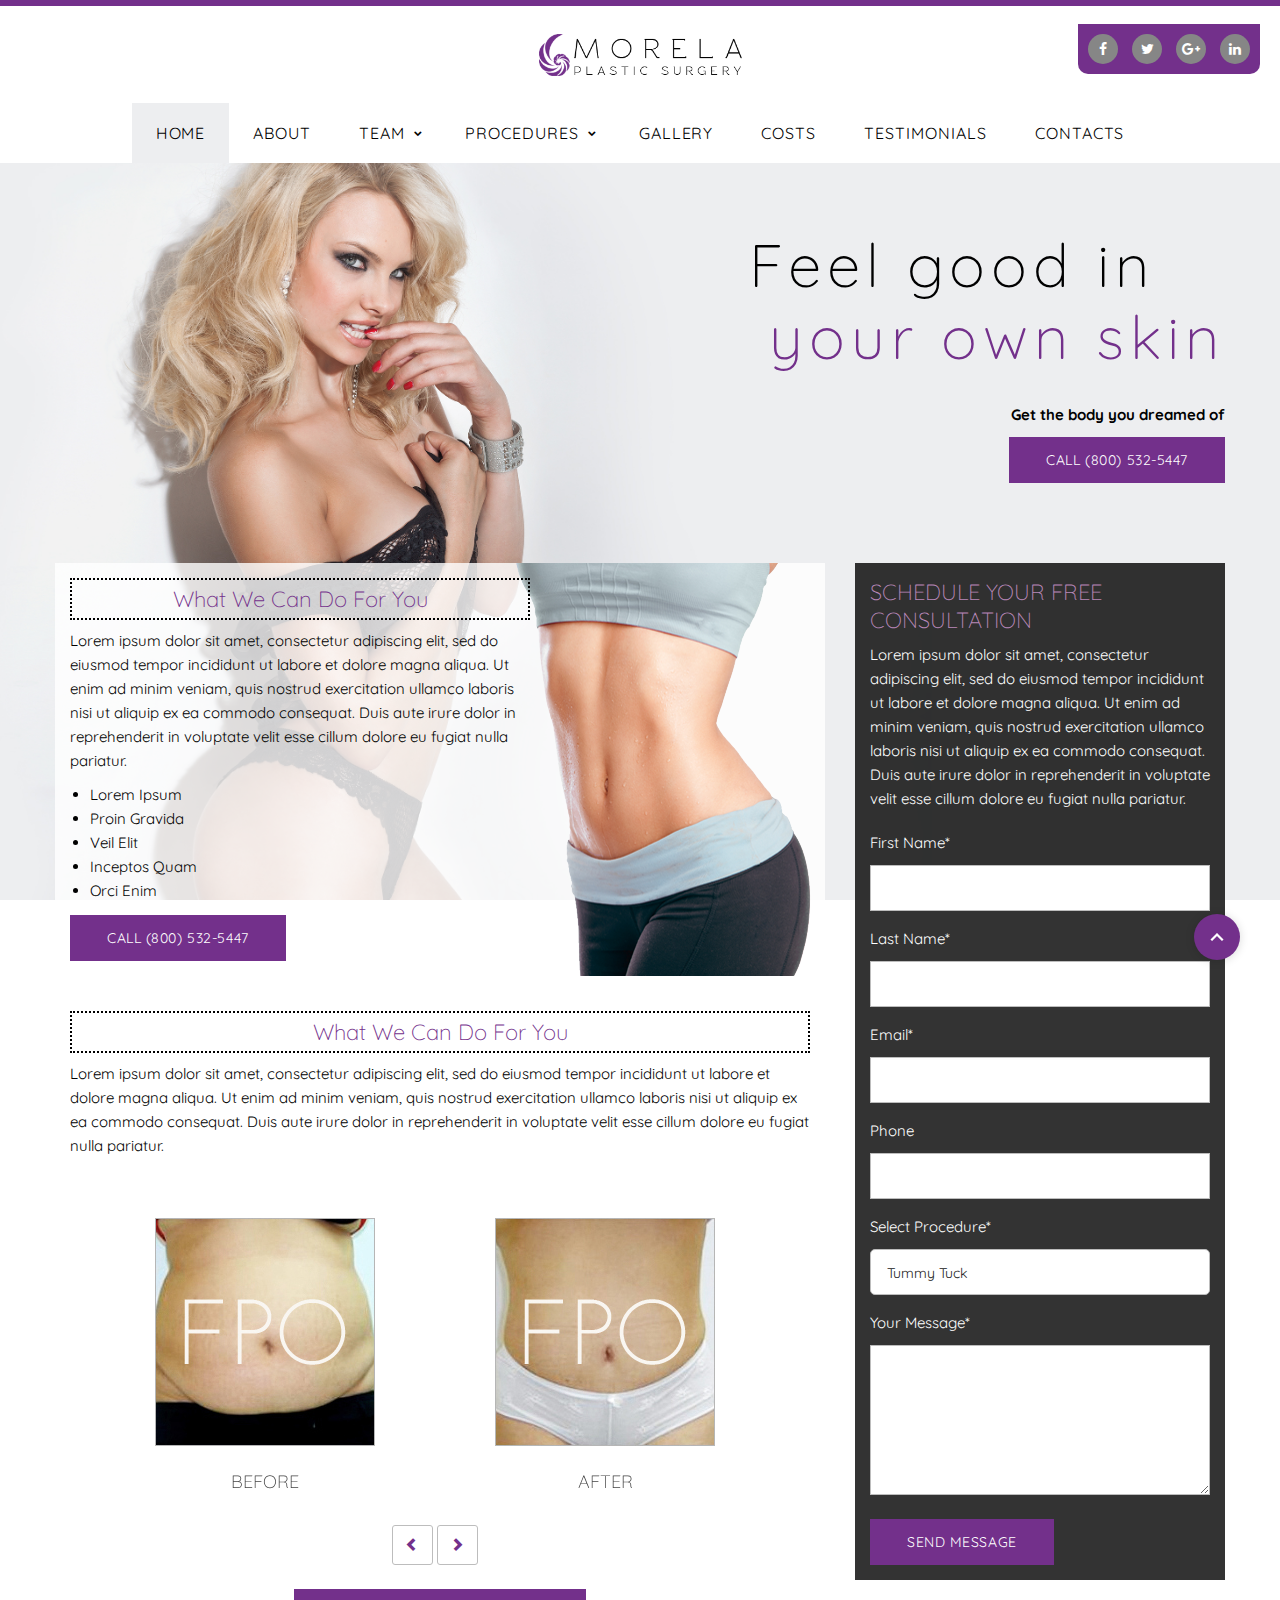
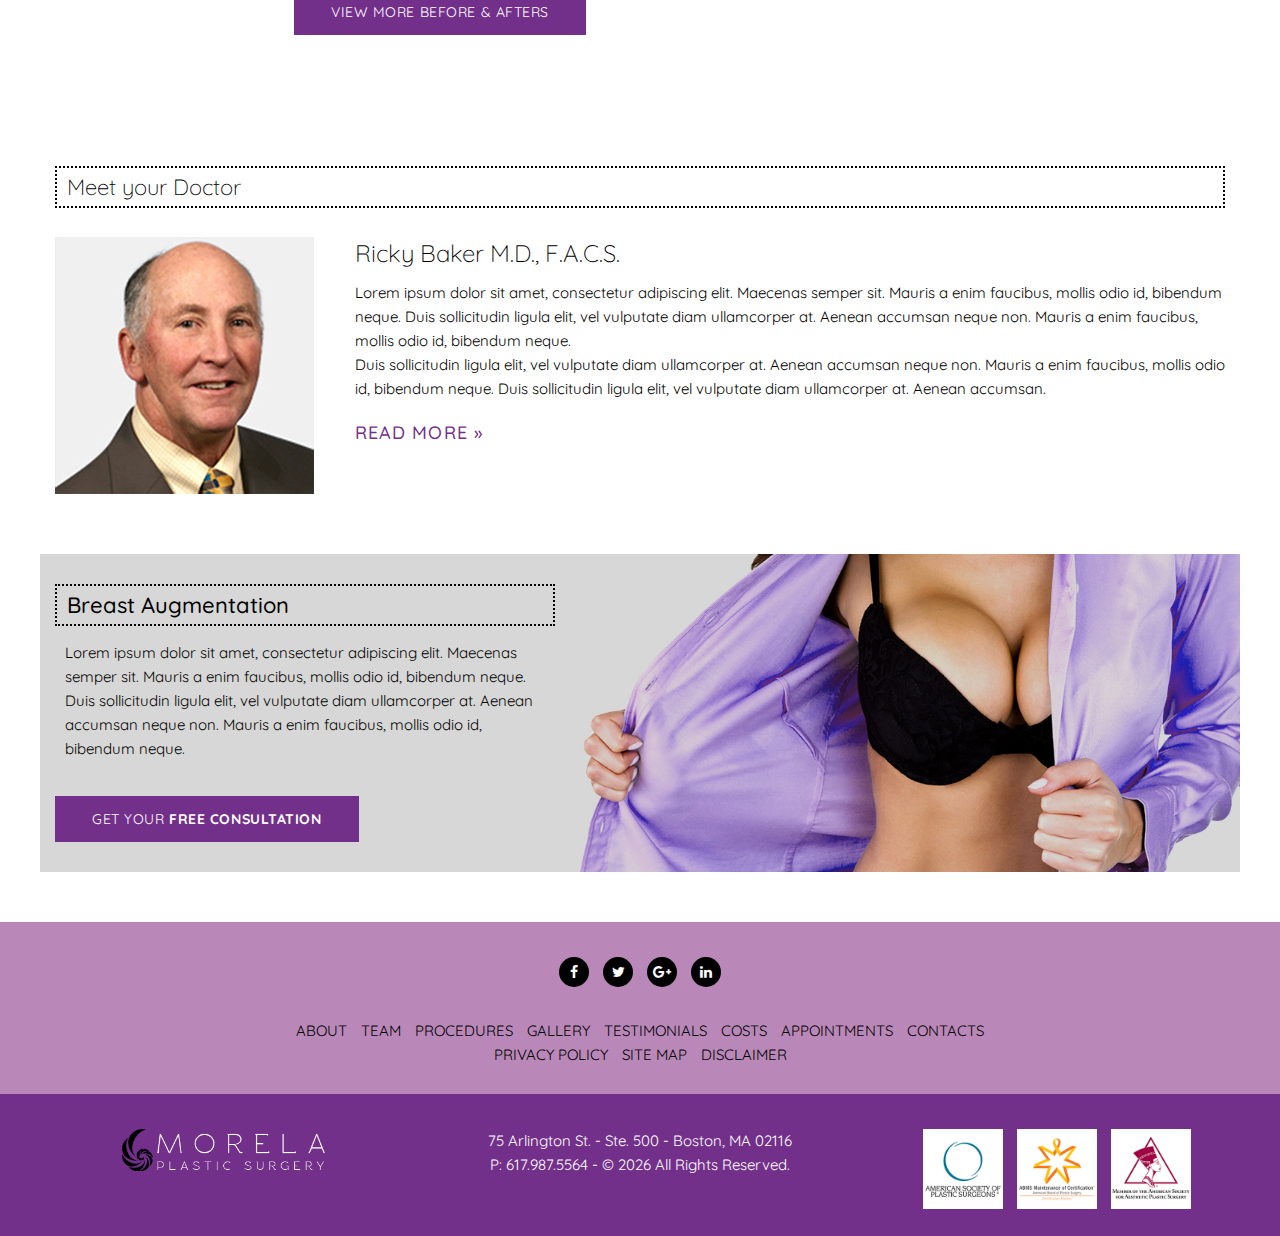
==== index.html @ 4197e2c3 "done and done" ====
<!DOCTYPE html>
<html lang="en" class="wide wow-animation smoothscroll scrollTo">
  <head>
    <!-- Site Title-->
    <title>Morela plastic surgery</title>
    <meta charset="utf-8">
    <meta name="format-detection" content="telephone=no">
    <meta name="viewport" content="width=device-width, height=device-height, initial-scale=1.0, maximum-scale=1.0, user-scalable=0">
    <meta http-equiv="X-UA-Compatible" content="IE=Edge">
    <meta name="keywords" content="Morela design multipurpose template">
    <meta name="date" content="Dec 26">
    <link rel="icon" href="images/favicon.png" type="image/x-icon">
    <!-- Stylesheets-->
    <link href="https://fonts.googleapis.com/css?family=Quicksand:300,400,500" rel="stylesheet">
    <link rel="stylesheet" href="css/style.css">
		<!--[if lt IE 10]>
    <div style="background: #212121; padding: 10px 0; box-shadow: 3px 3px 5px 0 rgba(0,0,0,.3); clear: both; text-align:center; position: relative; z-index:1;"><a href="http://windows.microsoft.com/en-US/internet-explorer/"><img src="images/ie8-panel/warning_bar_0000_us.jpg" border="0" height="42" width="820" alt="You are using an outdated browser. For a faster, safer browsing experience, upgrade for free today."></a></div>
    <script src="js/html5shiv.min.js"></script>
		<![endif]-->
  </head>
  <body>
    <!-- Page-->
    <div class="page text-center">
    <hr class="hrtop">
      <!-- Page Head-->
      <header class="page-head">
        
        <!-- RD Navbar Transparent-->
        <div class="rd-navbar-wrap">
          <nav data-md-device-layout="rd-navbar-fixed" data-lg-device-layout="rd-navbar-static" class="rd-navbar rd-navbar-minimal rd-navbar-light" data-lg-auto-height="true" data-md-layout="rd-navbar-static" data-lg-layout="rd-navbar-static" data-lg-stick-up="true">
            <div class="rd-navbar-inner">
              <div class="rd-navbar-top-panel">
                <!--Navbar Brand-->
                <div class="col-md-12 rd-navbar-brand veil reveal-md-inline-block"><a href="index.html"><img width='203' height='70' class='img-responsive' src='images/logo-dark.png' alt=''/></a></div>
                <div class="cell-md-12 text-md-right purplemediabox">
                  <ul class="list-inline">
                    <li><a href="http://facebook.com" class="icon fa fa-facebook icon-xxs icon-circle icon-gray-light"></a></li>
                    <li><a href="http://twitter.com" class="icon fa fa-twitter icon-xxs icon-circle icon-gray-light"></a></li>
                    <li><a href="http://instagram.com" class="icon fa fa-google-plus icon-xxs icon-circle icon-gray-light"></a></li>
                    <li><a href="http://linkedin.com" class="icon fa fa-linkedin icon-xxs icon-circle icon-gray-light"></a></li>                 
                  </ul>
                </div>
              </div>
              <!-- RD Navbar Panel-->
              <div class="rd-navbar-panel">
                <!-- RD Navbar Toggle-->
                <button data-rd-navbar-toggle=".rd-navbar, .rd-navbar-nav-wrap" class="rd-navbar-toggle"><span></span></button>
                <!--Navbar Brand-->
                <div class="rd-navbar-brand veil-md"><a href="index.html"><img width='203' height='70' class='img-responsive' src='images/logo-dark.png' alt=''/></a></div>
                <button data-rd-navbar-toggle=".rd-navbar, .rd-navbar-top-panel" class="rd-navbar-top-panel-toggle"><span></span></button>
              </div>
              <div class="rd-navbar-menu-wrap">
                <div class="rd-navbar-nav-wrap">
                  <div class="rd-navbar-mobile-scroll">
                    <!--Navbar Brand Mobile-->
                    <div class="rd-navbar-mobile-brand"><a href="index.html"><img width='203' height='70' class='img-responsive' src='images/logo-dark.png' alt=''/></a></div>
                    
                    <!-- RD Navbar Nav-->
                    <ul class="rd-navbar-nav">
                      <li class="active"><a href="index.html"><span>Home</span></a>
                      </li>
                      <li><a href="about.html"><span>About</span></a>
                      </li>
                      <li><a href="our-team.html"><span>Team</span></a>
                      <ul class="rd-navbar-dropdown">
                          <li><a href="team-member.html"><span class="text-middle">Dr John Doe</span></a>
                          </li>
                          <li><a href="team-member.html"><span class="text-middle">Dr Cristina Bozas</span></a>
                          </li>
                          <li><a href="team-member.html"><span class="text-middle">Dr Christian Portland</span></a>
                          </li>
                          <li><a href="team-member.html"><span class="text-middle">Dr Kent</span></a>
                          </li>
                        </ul>
                      </li>
                      <li><a href="services.html"><span>Procedures</span></a>
                      <ul class="rd-navbar-dropdown">
                          <li><a href="procedure.html"><span class="text-middle">Facelift</span></a>
                          </li>
                          <li><a href="procedure.html"><span class="text-middle">Tummy Tuck</span></a>
                          </li>
                          <li><a href="procedure.html"><span class="text-middle">Breast Augmentation</span></a>
                          </li>
                          <li><a href="procedure.html"><span class="text-middle">Liposuction</span></a>
                          </li>
                        </ul>
                      </li>
                      
                      <li><a href="grid-gallery.html"><span>Gallery</span></a>
                      </li>

                      <li><a href="costs.html"><span>Costs</span></a>
                      </li>
              
                      <li><a href="testimonials.html"><span>Testimonials</span></a>
                      </li>
                      
                      <li><a href="contacts.html"><span>Contacts</span></a>
                      </li>
                    </ul>
                  </div>
                </div>
                <!--RD Navbar Search-->
                
              </div>
            </div>
          </nav>
        </div>
      </header>
      
      
      <!-- Page Contents-->
      <main class="page-content">
        <!--Sheldue-->
        <section class="rdparallax">
          <div class="rdparallaxlayer section-66 section-sm-66">
            <div class="shell text-right">
              <div class="range range-xs-center range-md-right">
                <div class="cell-sm-10 cell-md-8 cell-lg-6">
                  <h2><span style="margin-right:70px;">Feel good in</span><br><span style="color:#73308b;"> your own skin</span></h2>
                  <p class="offset-top-30"><b>Get the body you dreamed of</b></p>
                  <div class="offset-top-0"><a href="contacts.html" class="btn btn-ellipse btn-primary">Call (800) 532-5447</a></div>
                </div>
              </div>
              <div class="row offset-top-60">
                  <div class="cell-xs-10 text-md-left offset-top-20 offset-md-top-0 col-md-8">
                    <div class="lighttransparent womanbody offset-top-20">
                        <h5 class="text-primary">What We Can Do For You</h5>
                        <p>Lorem ipsum dolor sit amet, consectetur adipiscing elit, sed do eiusmod tempor incididunt ut labore et dolore magna aliqua. Ut enim ad minim veniam, quis nostrud exercitation ullamco laboris nisi ut aliquip ex ea commodo consequat. Duis aute irure dolor in reprehenderit in voluptate velit esse cillum dolore eu fugiat nulla pariatur. </p>
                        <ul class="bullets">
                          <li>Lorem Ipsum</li>
                          <li>Proin Gravida</li>
                          <li>Veil Elit</li>
                          <li>Inceptos Quam</li>
                          <li>Orci Enim</li>
                        </ul>
                        <div class="offset-top-0"><a href="contacts.html" class="btn btn-ellipse btn-primary">Call (800) 532-5447</a></div>
                    </div>     
                    <div class="lighttransparent offset-top-20">
                      <h5 class="text-primary">What We Can Do For You</h5>
                      <p>Lorem ipsum dolor sit amet, consectetur adipiscing elit, sed do eiusmod tempor incididunt ut labore et dolore magna aliqua. Ut enim ad minim veniam, quis nostrud exercitation ullamco laboris nisi ut aliquip ex ea commodo consequat. Duis aute irure dolor in reprehenderit in voluptate velit esse cillum dolore eu fugiat nulla pariatur. </p>
                      <script>
                      $(document).ready(function() {
                          $('.carousel').carousel({
                            interval: 6000
                          })
                        });
                      </script>
                      <div class="row offset-top-60">
                        <div class="carousel slide" id="myCarousel">
                            <div class="carousel-inner">
                                <div class="item active">
                                  <ul class="thumbnails">
                                    <li class="col-sm-6 thumbnailcol">
                                      <div class="fff">
                                        <div class="thumbnail">
                                          <img src="images/gallery/before.jpg" alt="">
                                        </div>
                                        <div class="caption">
                                          <h4>Before</h4>
                                        </div>
                                      </div>
                                    </li>
                                    <li class="col-sm-6 thumbnailcol">
                                      <div class="fff">
                                        <div class="thumbnail">
                                          <img src="images/gallery/after.jpg" alt="">
                                        </div>
                                        <div class="caption">
                                          <h4>After</h4>
                                        </div>
                                      </div>
                                    </li>
                                  </ul>
                                </div><!-- /Slide1 --> 
                                <div class="item">
                                  <ul class="thumbnails">
                                    <li class="col-sm-6 thumbnailcol">
                                      <div class="fff">
                                        <div class="thumbnail">
                                          <img src="images/gallery/before2.jpg" alt="">
                                        </div>
                                        <div class="caption">
                                          <h4>Before</h4>
                                        </div>
                                      </div>
                                    </li>
                                    <li class="col-sm-6 thumbnailcol">
                                      <div class="fff">
                                        <div class="thumbnail">
                                          <img src="images/gallery/after2.jpg" alt="">
                                        </div>
                                        <div class="caption">
                                          <h4>After</h4>
                                        </div>
                                      </div>
                                    </li>
                                  </ul>
                                </div><!-- /Slide2 --> 
                                <div class="item">
                                  <ul class="thumbnails">
                                    <li class="col-sm-6 thumbnailcol">
                                      <div class="fff">
                                        <div class="thumbnail">
                                          <img src="images/gallery/before3.jpg" alt="">
                                        </div>
                                        <div class="caption">
                                          <h4>Before</h4>
                                        </div>
                                      </div>
                                    </li>
                                    <li class="col-sm-6 thumbnailcol">
                                      <div class="fff">
                                        <div class="thumbnail">
                                          <img src="images/gallery/after3.jpg" alt="">
                                        </div>
                                        <div class="caption">
                                          <h4>After</h4>
                                        </div>
                                      </div>
                                    </li>
                                  </ul>
                                </div><!-- /Slide3 --> 
                            </div>
                            <nav>
                              <ul class="control-box pager">
                                <li><a data-slide="prev" href="#myCarousel"><i class="glyphicon glyphicon-chevron-left"></i></a></li>
                                <li><a data-slide="next" href="#myCarousel"><i class="glyphicon glyphicon-chevron-right"></i></a></li>
                              </ul>
                            </nav>
                         <!-- /.control-box -->                          
                          </div><!-- /#myCarousel -->
                        </div>
                      <div class="offset-top-0 slideshowbtn"><a href="contacts.html" class="btn btn-ellipse btn-primary">View More Before & Afters</a></div>
                    </div>
                  </div>
                  <div class="cell-xs-10 cell-md-4 col-md-4">
                    <div class="darktransparent offset-top-20">
                      <h5>Schedule your Free Consultation</h5>
                      <p>Lorem ipsum dolor sit amet, consectetur adipiscing elit, sed do eiusmod tempor incididunt ut labore et dolore magna aliqua. Ut enim ad minim veniam, quis nostrud exercitation ullamco laboris nisi ut aliquip ex ea commodo consequat. Duis aute irure dolor in reprehenderit in voluptate velit esse cillum dolore eu fugiat nulla pariatur. </p>
                      <form data-form-output="form-output-global" data-form-type="contact" method="post" action="bat/rd-mailform.php" novalidate class="rd-mailform text-left">
                        <div class="form-group form-group-label-outside offset-top-20">
                          <p>First Name*</p>    
                          <input id="contacts-first-name" type="text" name="first-name" data-constraints="@Required" class="form-control form-control-last-child"><span class="form-validation"></span>
                        </div>
                        <div class="form-group form-group-label-outside">
                          <p>Last Name*</p>      
                          <input id="contacts-last-name" type="text" name="email" data-constraints="@Required" class="form-control form-control-last-child"><span class="form-validation"></span>
                        </div>
                        <div class="form-group form-group-label-outside">
                          <p>Email*</p>     
                          <input id="contacts-email" type="email" name="last-name" data-constraints="@Email @Required" class="form-control form-control-last-child"><span class="form-validation"></span>
                        </div>
                        <div class="form-group form-group-label-outside">
                          <p>Phone</p>      
                          <input id="contacts-phone" type="text" name="last-name" data-constraints="@IsNumeric" class="form-control form-control-last-child"><span class="form-validation"></span>
                        </div>
                        <div class="form-group form-group-label-outside">
                          <p>Select Procedure*</p>  
                          <select class="form-control" id="sel1">
                            <option>Tummy Tuck</option>
                            <option>Liposuction</option>
                            <option>Breast Augmentation</option>
                            <option>Rhinoplasty</option>
                          </select>
                        </div> 
                        <div class="form-group form-group-label-outside">
                          <p>Your Message*</p>  
                          <textarea id="contacts-message" name="message" data-constraints="@Required" style="max-height: 150px;" class="form-control form-control-last-child"></textarea><span class="form-validation"></span>
                        </div>
                        <div class="offset-top-18 offset-sm-top-24 text-center text-sm-left">
                          <button type="submit" style="min-width: 130px;" class="btn btn-ellipse btn-primary">send message</button>
                        </div>
                      </form>
                    </div>
                  </div>
              </div>
            </div>
          </div>
        </section>
        <!--What makes us different-->
        <section class="section-50">
          <div class="shell">
            <div class="offset-top-0 text-left">
              <h5>Meet your Doctor</h5>
              <div class="row">
                <div class="col-md-3">
                  <img src="images/gallery/doctor.jpg" class="unit-left offset-top-20">
                </div>
                <div class="col-md-9 offset-top-20">
                  <h4>Ricky Baker M.D., F.A.C.S.</h4>
                  <p>Lorem ipsum dolor sit amet, consectetur adipiscing elit. Maecenas semper sit. Mauris a enim faucibus, mollis odio id, bibendum neque. Duis sollicitudin ligula elit, vel vulputate diam ullamcorper at. Aenean accumsan neque non. Mauris a enim faucibus, mollis odio id, bibendum neque.<br>
Duis sollicitudin ligula elit, vel vulputate diam ullamcorper at. Aenean accumsan neque non. Mauris a enim faucibus, mollis odio id, bibendum neque. Duis sollicitudin ligula elit, vel vulputate diam ullamcorper at. Aenean accumsan.</p>
                  <div class="offset-top-20">
                    <h6><a href="">Read More »</a></h6>
                  </div>
                </div>
                <div class="col-md-12 offset-top-60 shell advert" style="background-image: url(images/backgrounds/implants.jpg);">
                   <h5 style="font-weight:500;">Breast Augmentation</h5>
                   <p class="offset-top-10">Lorem ipsum dolor sit amet, consectetur adipiscing elit. Maecenas semper sit. Mauris a enim faucibus, mollis odio id, bibendum neque. Duis sollicitudin ligula elit, vel vulputate diam ullamcorper at. Aenean accumsan neque non. Mauris a enim faucibus, mollis odio id, bibendum neque.</p>
                   <div class="offset-top-30"><a href="contacts.html" class="btn btn-ellipse btn-primary">Get your <strong>free consultation</strong></a></div>
                </div>
              </div>
            </div>
          </div>
        </section>
      </main>
      <!-- Page Footer-->
      <!-- Default footer-->
      <footer class="section-relative page-footer bg-white context-light">
        <div>
          <div class="pinkfooter">
            <div class="col-md-12 text-md-center offset-top-20">
              <ul class="list-inline">
                <li><a href="http://facebook.com" class="icon fa fa-facebook icon-xxs icon-circle icon-darker"></a></li>
                <li><a href="http://twitter.com" class="icon fa fa-twitter icon-xxs icon-circle icon-darker"></a></li>
                <li><a href="http://instagram.com" class="icon fa fa-google-plus icon-xxs icon-circle icon-darker"></a></li>
                <li><a href="http://linkedin.com" class="icon fa fa-linkedin icon-xxs icon-circle icon-darker"></a></li>                 
              </ul>
            </div>
            <div class="col-md-12 text-md-center offset-top-20">
              <ul class="list-inline footer-link">
                <li><a href="about.html">About</a>
                </li>
                <li><a href="our-team.html">Team</a>
                </li>
                <li><a href="services.html">Procedures</a>
                </li>
                <li><a href="grid-gallery.html">Gallery</a>
                </li>
                <li><a href="testimonials.html">Testimonials</a>
                </li>
                <li><a href="costs.html">Costs</a>
                </li>
                <li><a href="appointments.html">Appointments</a>
                </li>      
                <li><a href="contacts.html">Contacts</a>
                </li>
                <li><a href="privacy.html">Privacy Policy</a>
                </li>
                <li><a href="sitemap.html">Site Map</a>
                </li>
                <li><a href="disclaimer.html">Disclaimer</a>
                </li>
              </ul>
            </div>
          </div>
          <div class="purplefooter">
            <div class="col-md-4 text-md-center offset-top-20">
              <a href="index.html"><img width='203' height='70' class='img-responsive' src='images/logo.png' alt=''/></a>
            </div>
            <div class="col-md-4 text-md-center offset-top-20">
              <p class="text-white">75 Arlington St. - Ste. 500 - Boston, MA 02116<br><a class="text-white" href="tel:555-555-1212">P: 617.987.5564</a> - &copy; <span id="copyright-year"></span> All Rights Reserved.</p>
            </div>
            <div class="col-md-4 text-md-center offset-top-20">
              <ul class="list-inline">
                <li><img class='img-responsive association' src='images/association1.jpg' alt=''/></li>
                <li><img class='img-responsive association' src='images/association2.jpg' alt=''/></li>
                <li><img class='img-responsive association' src='images/association3.jpg' alt=''/></li>                 
              </ul>
            </div>
          </div>  
        </div>
      </footer>
      
    </div>
    <!-- Global Mailform Output-->
    <div id="form-output-global" class="snackbars"></div>
    <!-- PhotoSwipe Gallery-->
    <div tabindex="-1" role="dialog" aria-hidden="true" class="pswp">
      <div class="pswp__bg"></div>
      <div class="pswp__scroll-wrap">
        <div class="pswp__container">
          <div class="pswp__item"></div>
          <div class="pswp__item"></div>
          <div class="pswp__item"></div>
        </div>
        <div class="pswp__ui pswp__ui--hidden">
          <div class="pswp__top-bar">
            <div class="pswp__counter"></div>
            <button title="Close (Esc)" class="pswp__button pswp__button--close"></button>
            <button title="Share" class="pswp__button pswp__button--share"></button>
            <button title="Toggle fullscreen" class="pswp__button pswp__button--fs"></button>
            <button title="Zoom in/out" class="pswp__button pswp__button--zoom"></button>
            <div class="pswp__preloader">
              <div class="pswp__preloader__icn">
                <div class="pswp__preloader__cut">
                  <div class="pswp__preloader__donut"></div>
                </div>
              </div>
            </div>
          </div>
          <div class="pswp__share-modal pswp__share-modal--hidden pswp__single-tap">
            <div class="pswp__share-tooltip"></div>
          </div>
          <button title="Previous (arrow left)" class="pswp__button pswp__button--arrow--left"></button>
          <button title="Next (arrow right)" class="pswp__button pswp__button--arrow--right"></button>
          <div class="pswp__caption">
            <div class="pswp__caption__center"></div>
          </div>
        </div>
      </div>
    </div>
    <!-- Java script-->
    <script src="js/core.min.js"></script>
    <script src="js/script.js"></script>
  </body>
</html>
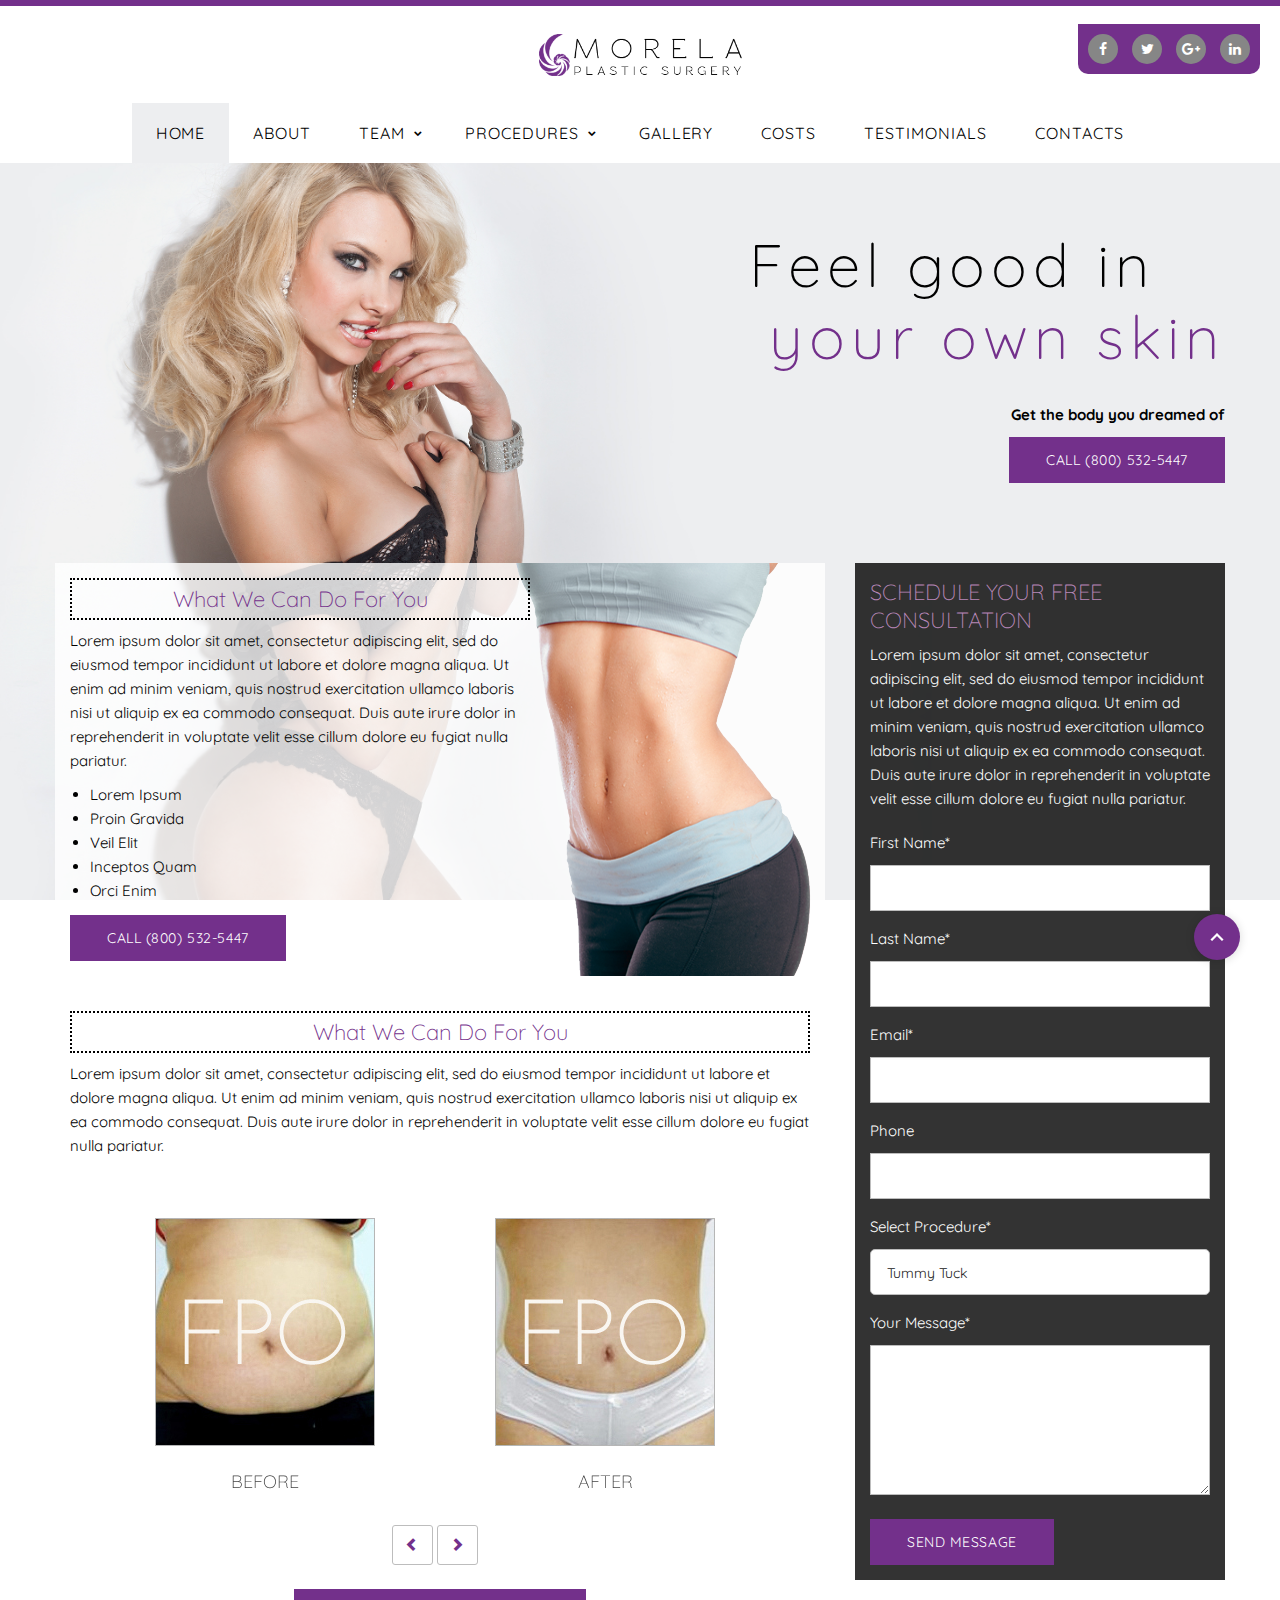
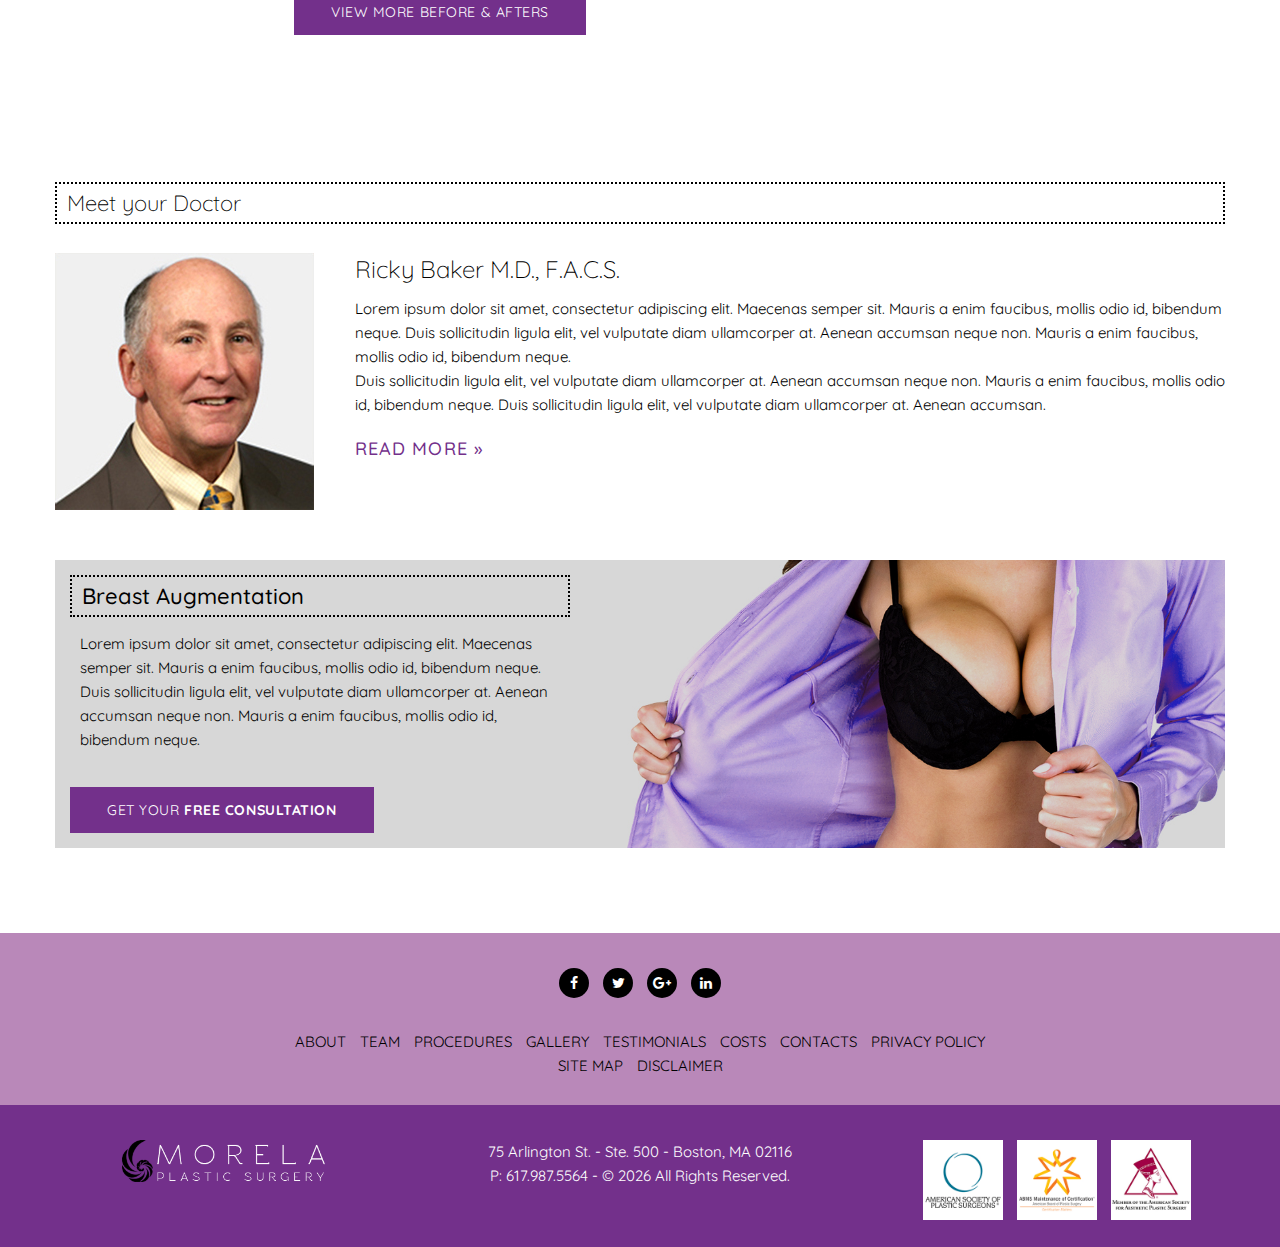
==== commit cfa8f34d: "saving before trying some new profile boxes" ====
--- a/index.html
+++ b/index.html
@@ -36,7 +36,7 @@
                   <ul class="list-inline">
                     <li><a href="http://facebook.com" class="icon fa fa-facebook icon-xxs icon-circle icon-gray-light"></a></li>
                     <li><a href="http://twitter.com" class="icon fa fa-twitter icon-xxs icon-circle icon-gray-light"></a></li>
-                    <li><a href="http://instagram.com" class="icon fa fa-google-plus icon-xxs icon-circle icon-gray-light"></a></li>
+                    <li><a href="http://plus.google.com" class="icon fa fa-google-plus icon-xxs icon-circle icon-gray-light"></a></li>
                     <li><a href="http://linkedin.com" class="icon fa fa-linkedin icon-xxs icon-circle icon-gray-light"></a></li>                 
                   </ul>
                 </div>
@@ -279,7 +279,7 @@
           </div>
         </section>
         <!--What makes us different-->
-        <section class="section-50">
+        <section class="section-66 section-bottom-85">
           <div class="shell">
             <div class="offset-top-0 text-left">
               <h5>Meet your Doctor</h5>
@@ -295,10 +295,12 @@
                     <h6><a href="">Read More »</a></h6>
                   </div>
                 </div>
-                <div class="col-md-12 offset-top-60 shell advert" style="background-image: url(images/backgrounds/implants.jpg);">
-                   <h5 style="font-weight:500;">Breast Augmentation</h5>
-                   <p class="offset-top-10">Lorem ipsum dolor sit amet, consectetur adipiscing elit. Maecenas semper sit. Mauris a enim faucibus, mollis odio id, bibendum neque. Duis sollicitudin ligula elit, vel vulputate diam ullamcorper at. Aenean accumsan neque non. Mauris a enim faucibus, mollis odio id, bibendum neque.</p>
-                   <div class="offset-top-30"><a href="contacts.html" class="btn btn-ellipse btn-primary">Get your <strong>free consultation</strong></a></div>
+                <div class="col-md-12 offset-top-50">
+                  <div class="shell advert" style="background-image: url(images/backgrounds/implants.jpg);">
+                     <h5 style="font-weight:500;">Breast Augmentation</h5>
+                     <p class="offset-top-10">Lorem ipsum dolor sit amet, consectetur adipiscing elit. Maecenas semper sit. Mauris a enim faucibus, mollis odio id, bibendum neque. Duis sollicitudin ligula elit, vel vulputate diam ullamcorper at. Aenean accumsan neque non. Mauris a enim faucibus, mollis odio id, bibendum neque.</p>
+                     <div class="offset-top-30"><a href="contacts.html" class="btn btn-ellipse btn-primary">Get your <strong>free consultation</strong></a></div>
+                  </div>
                 </div>
               </div>
             </div>
@@ -314,7 +316,7 @@
               <ul class="list-inline">
                 <li><a href="http://facebook.com" class="icon fa fa-facebook icon-xxs icon-circle icon-darker"></a></li>
                 <li><a href="http://twitter.com" class="icon fa fa-twitter icon-xxs icon-circle icon-darker"></a></li>
-                <li><a href="http://instagram.com" class="icon fa fa-google-plus icon-xxs icon-circle icon-darker"></a></li>
+                <li><a href="http://plus.google.com" class="icon fa fa-google-plus icon-xxs icon-circle icon-darker"></a></li>
                 <li><a href="http://linkedin.com" class="icon fa fa-linkedin icon-xxs icon-circle icon-darker"></a></li>                 
               </ul>
             </div>
@@ -331,8 +333,6 @@
                 <li><a href="testimonials.html">Testimonials</a>
                 </li>
                 <li><a href="costs.html">Costs</a>
-                </li>
-                <li><a href="appointments.html">Appointments</a>
                 </li>      
                 <li><a href="contacts.html">Contacts</a>
                 </li>
--- a/css/style.css
+++ b/css/style.css
@@ -2483,7 +2483,7 @@
     background-repeat: no-repeat;
     background-position:right;
     margin: 0 15px;
-    padding: 30px;
+    padding: 15px 30px;
 }
 .advert h5, .advert p{
   max-width: 500px;
@@ -4299,7 +4299,6 @@
     margin-left: 100%;
   }
 }
-
 /** 1.10 Component animations */
 .fade {
   opacity: 0;
@@ -24638,10 +24637,6 @@
   .thumbnail-janes:hover {
     box-shadow: 0 2px 13px 0 rgba(0, 0, 0, 0.15);
   }
-  .thumbnail-janes:hover img {
-    -webkit-transform: translateX(25%);
-    transform: translateX(25%);
-  }
 }
 
 @media (min-width: 1800px) {
@@ -29641,7 +29636,9 @@
 html .page .offset-top-130 {
   margin-top: 130px;
 }
-
+html .page .offset-top-mobile-20 {
+  margin-top: 20px;
+}
 @media (min-width: 480px) {
   html .page .offset-xs-top-0 {
     margin-top: 0;
@@ -29828,6 +29825,9 @@
   }
   html .page .offset-md-top-130 {
     margin-top: 130px;
+  }
+  html .page .offset-top-mobile-20 {
+  margin-top: 0px;
   }
 }
 
@@ -33006,6 +33006,16 @@
 
 .box-member img {
   display: inline-block;
+}
+.biolist{
+  padding-left: 0;
+  color:#fff;
+}
+.biolist-main{
+  padding-left: 0;
+}
+.biolist-main li {
+  margin: 15px 0;
 }
 
 @media (min-width: 1200px) {
@@ -35434,6 +35444,114 @@
 .rd-navbar-sidebar-fixed .rd-navbar-nav {
   text-align: left;
 }
+.certifications{
+  max-width: 500px;
+  margin:0 auto;
+}
+.certification{
+  padding:15px;
+}
+
+
+/* profile box */
+
+.iamgurdeep-pic {
+    position: relative;
+}
+.username {
+    bottom: 0;
+    color: #ffffff;
+    padding: 30px 15px 4px;
+    position: absolute;
+    width: 100%;
+    text-shadow: 1px 1px 2px #000000;
+    
+background: -moz-linear-gradient(top, rgba(0,0,0,0) 0%, #2d2c41 100%); /* FF3.6-15 */
+background: -webkit-linear-gradient(top, rgba(0,0,0,0) 0%, #2d2c41 100%); /* Chrome10-25,Safari5.1-6 */
+background: linear-gradient(to bottom, rgba(0,0,0,0) 0%, #2d2c41 100%); /* W3C, IE10+, FF16+, Chrome26+, Opera12+, Safari7+ */
+filter: progid:DXImageTransform.Microsoft.gradient( startColorstr='#00000000', endColorstr='#a64d4d4d',GradientType=0 ); /* IE6-9 */
+}
+.iamgurdeeposahan {
+    border-radius: 4px 4px 0 0;
+}
+.username > h2 {
+    font-family: oswald;
+    font-size: 27px;
+    font-weight: lighter;
+    margin: 31px 0 4px;
+    position: relative;
+    text-shadow: 1px 1px 2px #000000;
+    text-transform: uppercase;
+}
+.username > h2 small {
+    color: #ffffff;
+    font-family: open sans;
+    font-size: 13px;
+    font-weight: 400;
+    position: relative;
+}
+.username .fa{
+    color: #ffffff;
+    font-size: 14px;
+    margin: 0 0 0 4px;
+    position: static;
+}
+.edit-pic a {
+    background: rgba(0, 0, 0, 0) none repeat scroll 0 0;
+    border: 1px solid #ffffff;
+    border-radius: 50%;
+    color: #ffffff;
+    font-size: 21px;
+    height: 39px;
+    line-height: 38px;
+    margin: 8px;
+    text-align: center;
+    width: 39px;
+    -webkit-transition: all 0.4s ease;
+    -o-transition: all 0.4s ease;
+  transition: all 0.4s ease;
+    text-decoration: none !important;
+     display: list-item;
+     background-color: rgba(255, 255, 255, 0.1)
+}
+.edit-pic a:hover {
+   font-size: 17px;
+   opacity: 0.9;
+  }
+.edit-pic a:focus {
+   background:#b63b4d;
+    color: #fff;
+    border: 1px solid #b63b4d;
+}
+a:focus {
+    outline: none;
+    outline-offset: 0px;
+}
+.edit-pic {
+    position: absolute;
+    right: 0;
+    top: 0;
+    opacity: 0;
+    -webkit-transition: all 0.4s ease;
+    -o-transition: all 0.4s ease;
+    transition: all 0.4s ease;
+}
+.tags {
+    background: rgba(255, 255, 255, 0.1) none repeat scroll 0 0;
+    border: 1px solid rgba(255, 255, 255, 0.1);
+    border-radius: 2px;
+    display: inline-block;
+    font-size: 13px;
+    margin: 4px 0 0;
+    padding: 2px 5px;
+     -webkit-transition: all 0.4s ease;
+    -o-transition: all 0.4s ease;
+    transition: all 0.4s ease;
+}
+
+
+
+
 
 @media (min-width: 1200px) {
   .rd-navbar-sidebar-fixed .rd-navbar-nav-wrap {
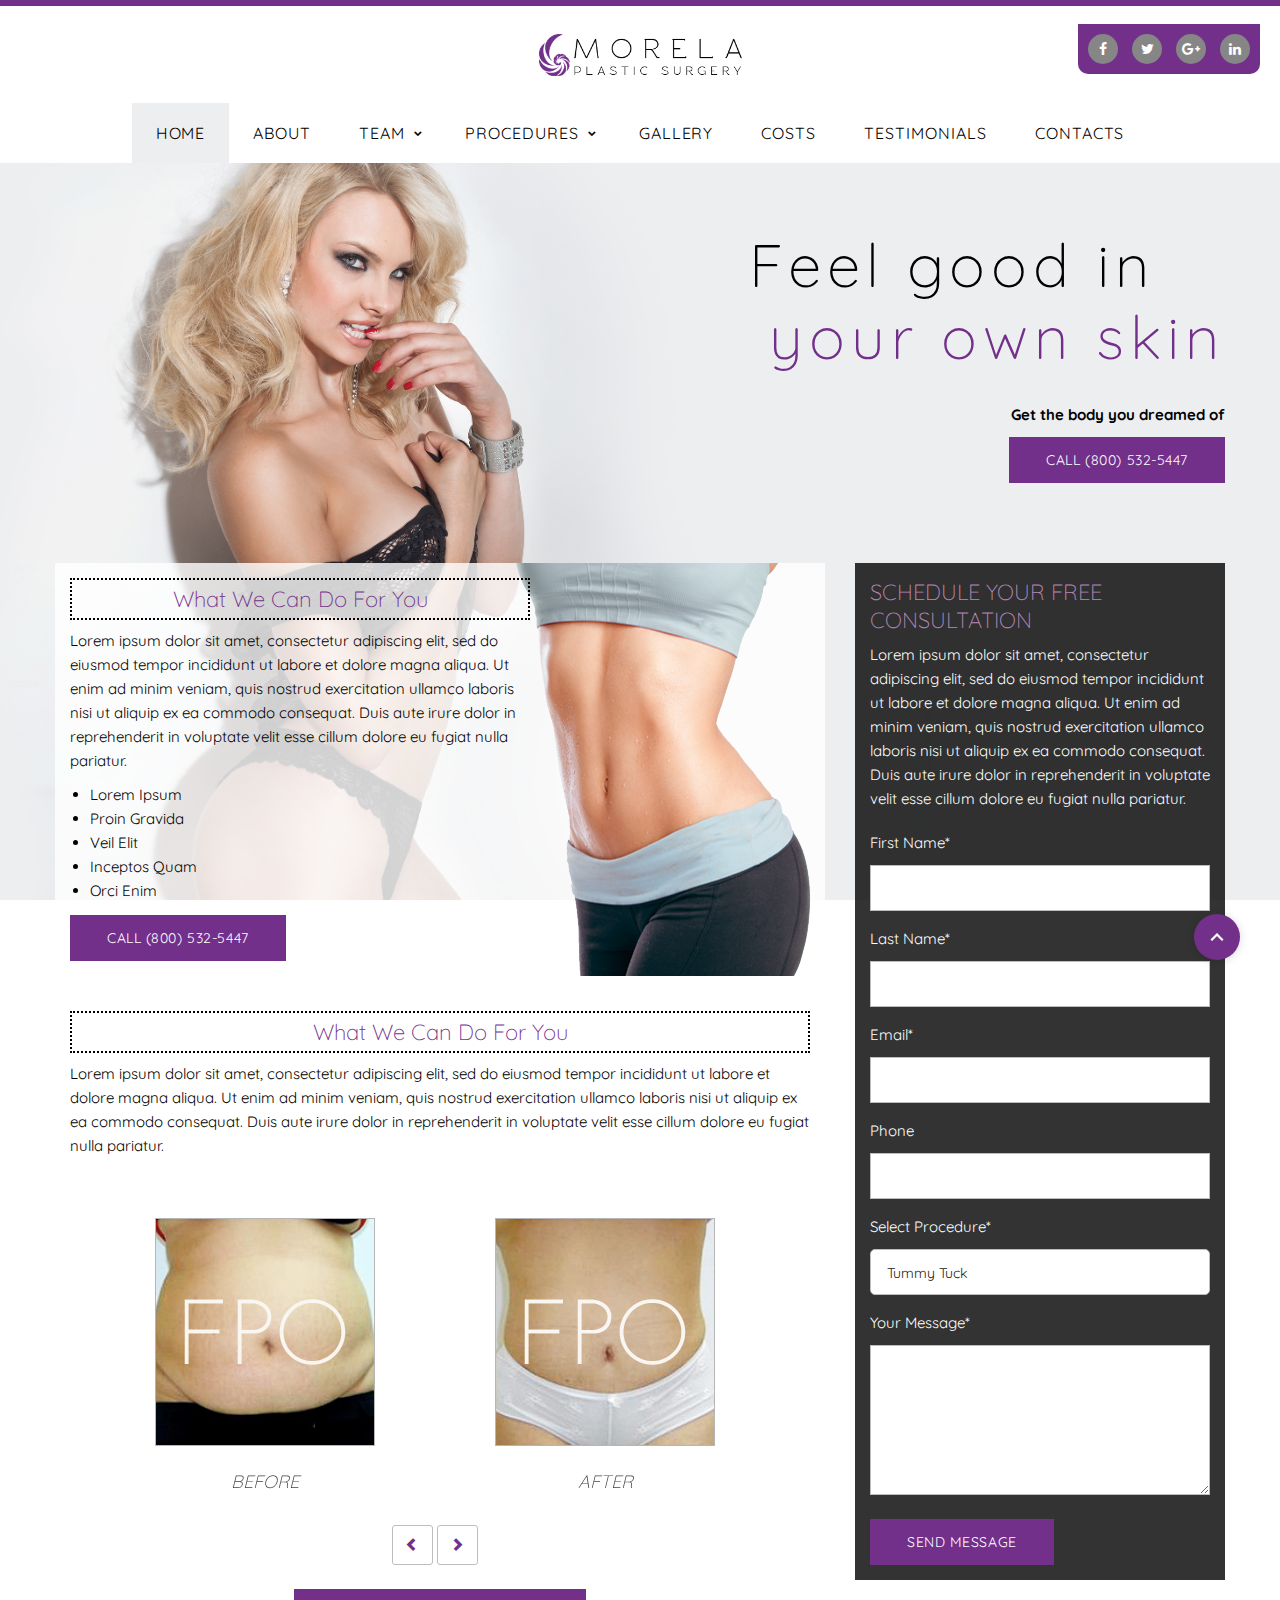
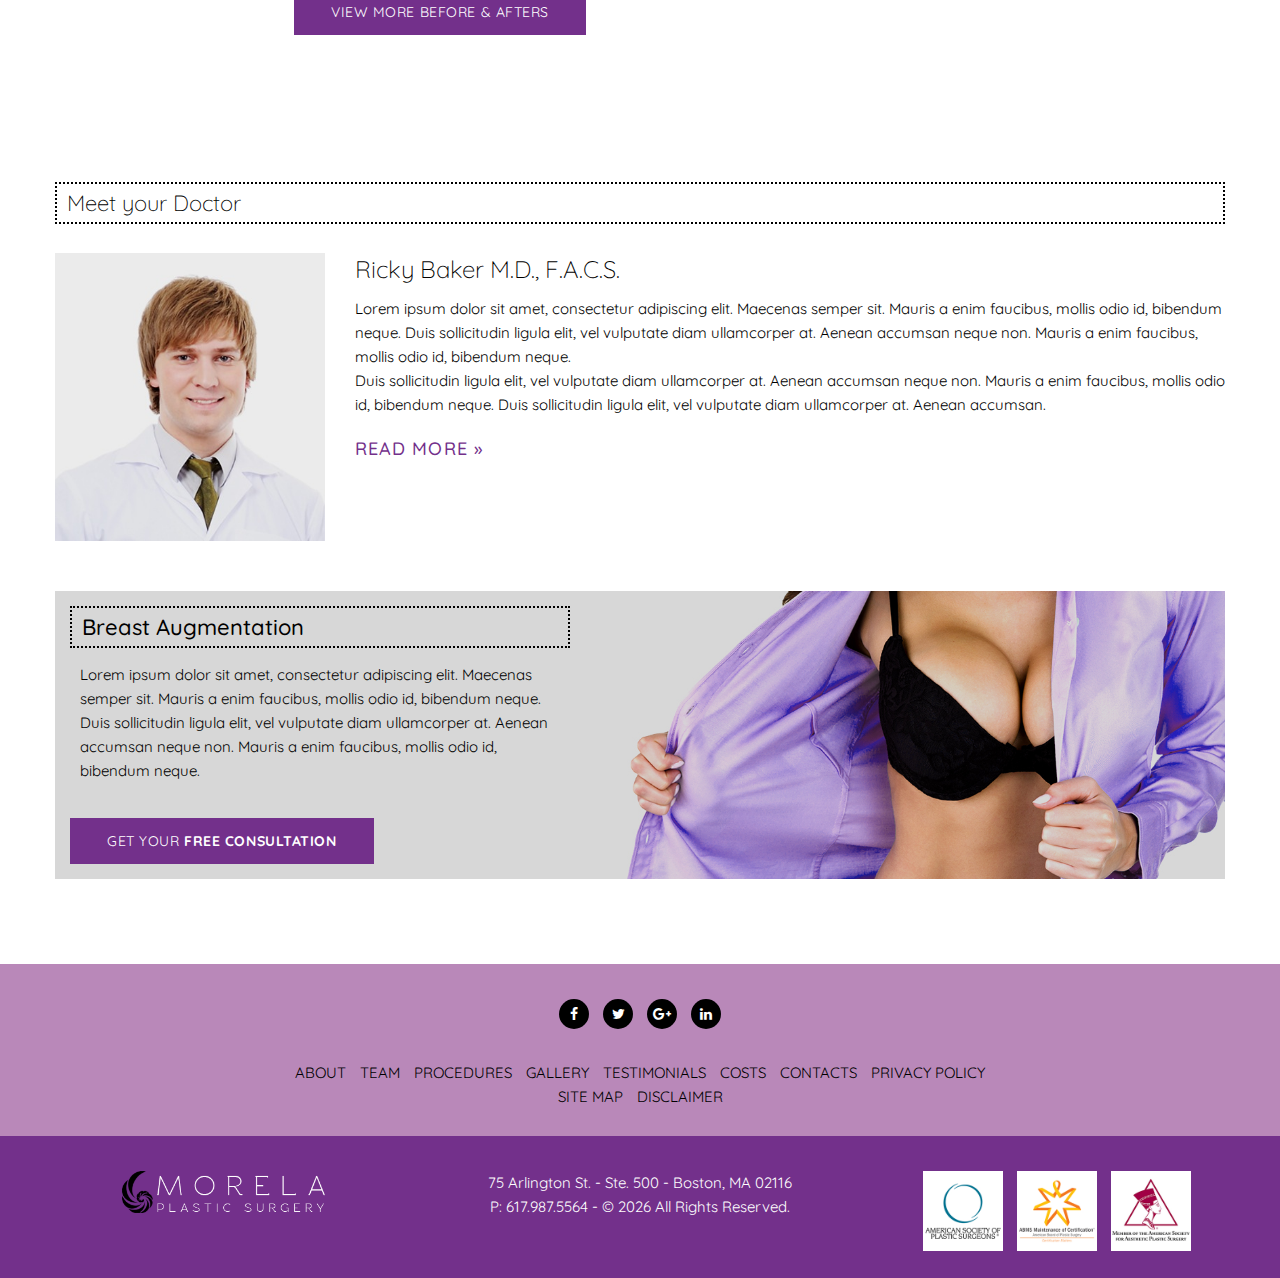
==== commit b15fc2f5: "fixed a few bugs" ====
--- a/index.html
+++ b/index.html
@@ -285,7 +285,7 @@
               <h5>Meet your Doctor</h5>
               <div class="row">
                 <div class="col-md-3">
-                  <img src="images/gallery/doctor.jpg" class="unit-left offset-top-20">
+                  <img src="images/users/our-team-06-384x410.jpg" class="unit-left offset-top-20">
                 </div>
                 <div class="col-md-9 offset-top-20">
                   <h4>Ricky Baker M.D., F.A.C.S.</h4>
--- a/css/style.css
+++ b/css/style.css
@@ -24233,6 +24233,143 @@
 /*# sourceMappingURL=materialdesignicons.css.map */
 /** 2.16 Thumbnail Addons */
 
+.project {
+    margin-bottom: 30px;
+    vertical-align: top;
+    margin-right: 30px;
+    float: left;
+    cursor: pointer;
+    width:100%;
+}
+
+.caption {
+  font-style: italic;
+  color:#EAEAEA;
+}
+
+.project figure {
+    position: relative;
+    display: inline-block;
+}
+
+.project figure img {
+    width: 100%;
+}
+.btn-warning bnt-action{
+    margin: 0% 0% auto;    
+}
+
+figcaption .project-details {
+    display: block;
+    font-size: 16px;
+    /*line-height: 33px;*/
+    color: #000;
+    /*height: 27px;*/
+    width: 100%;
+    margin: 0 auto 5px auto;
+    /*margin-bottom: 5px;*/
+    overflow: hidden;
+}
+.project figure:hover figcaption {
+    background:#d81e05;
+}
+.project figure:hover figcaption .project-details {
+    color: #fff;
+}
+
+figcaption .project-price {
+    position: absolute;
+    right: 15px;
+    top: 12px;
+    font-size: 22px;
+    text-align: right;
+    margin-top: 8px;
+    letter-spacing: -1px;
+    -webkit-font-smoothing: antialiased;
+}
+
+figcaption .project-creator {
+    font-size: 13px;
+    color: #545454;
+    display: block;
+}
+
+figcaption .project-creator {
+    font-size: 13px;
+    color: #545454;
+    display: block;
+}
+
+.project figure .actions button {
+    padding: 13px 20px;
+    font-size: 16px;
+    top: 32%;
+    position: absolute;
+    left: 50%;
+    width: 90%;
+    margin-left: -45%;
+    line-height: 18px;
+    letter-spacing: 1px;
+}
+
+.project figure:hover .actions ul {
+    display:inline;
+}
+
+.project figure .actions {
+    display: block;
+    position: absolute;
+    bottom: 0px;
+    top: 85%;
+    left:0;
+    right:0;
+    z-index: 1;
+    opacity: 1;
+    background-color: rgba(35,31,32,.6);
+    -ms-transition: all .4s ease-out;
+    -webkit-transition: all .4s ease-out;
+    -moz-transition: all .4s ease-out;
+    -o-transition: all .4s ease-out;
+    transition: all .4s ease-out;
+    color: white;
+    padding:2%;
+    text-align:center;
+}
+
+.btn-project{
+  width:100%;
+  max-width:384px;/** width of profile image */ 
+}
+.certifications{
+  padding:10px;
+}
+
+@media (min-width: 768px) {
+  .project figure .actions {
+    top: 84%;
+  }
+}
+
+@media (min-width: 992px) {
+  .project figure .actions {
+    top: 76%;
+    left:0;
+    right:0;
+    padding:2%;
+    
+  }
+}
+
+@media (min-width: 1200px) {
+  .project figure .actions {
+    top: 80%;
+    left:0;
+    right:0;
+    font-size:1em;
+    padding:2%;
+  }
+}
+
 .thumbnail {
   transition: .3s;
   border: none;
@@ -35451,107 +35588,6 @@
 .certification{
   padding:15px;
 }
-
-
-/* profile box */
-
-.iamgurdeep-pic {
-    position: relative;
-}
-.username {
-    bottom: 0;
-    color: #ffffff;
-    padding: 30px 15px 4px;
-    position: absolute;
-    width: 100%;
-    text-shadow: 1px 1px 2px #000000;
-    
-background: -moz-linear-gradient(top, rgba(0,0,0,0) 0%, #2d2c41 100%); /* FF3.6-15 */
-background: -webkit-linear-gradient(top, rgba(0,0,0,0) 0%, #2d2c41 100%); /* Chrome10-25,Safari5.1-6 */
-background: linear-gradient(to bottom, rgba(0,0,0,0) 0%, #2d2c41 100%); /* W3C, IE10+, FF16+, Chrome26+, Opera12+, Safari7+ */
-filter: progid:DXImageTransform.Microsoft.gradient( startColorstr='#00000000', endColorstr='#a64d4d4d',GradientType=0 ); /* IE6-9 */
-}
-.iamgurdeeposahan {
-    border-radius: 4px 4px 0 0;
-}
-.username > h2 {
-    font-family: oswald;
-    font-size: 27px;
-    font-weight: lighter;
-    margin: 31px 0 4px;
-    position: relative;
-    text-shadow: 1px 1px 2px #000000;
-    text-transform: uppercase;
-}
-.username > h2 small {
-    color: #ffffff;
-    font-family: open sans;
-    font-size: 13px;
-    font-weight: 400;
-    position: relative;
-}
-.username .fa{
-    color: #ffffff;
-    font-size: 14px;
-    margin: 0 0 0 4px;
-    position: static;
-}
-.edit-pic a {
-    background: rgba(0, 0, 0, 0) none repeat scroll 0 0;
-    border: 1px solid #ffffff;
-    border-radius: 50%;
-    color: #ffffff;
-    font-size: 21px;
-    height: 39px;
-    line-height: 38px;
-    margin: 8px;
-    text-align: center;
-    width: 39px;
-    -webkit-transition: all 0.4s ease;
-    -o-transition: all 0.4s ease;
-  transition: all 0.4s ease;
-    text-decoration: none !important;
-     display: list-item;
-     background-color: rgba(255, 255, 255, 0.1)
-}
-.edit-pic a:hover {
-   font-size: 17px;
-   opacity: 0.9;
-  }
-.edit-pic a:focus {
-   background:#b63b4d;
-    color: #fff;
-    border: 1px solid #b63b4d;
-}
-a:focus {
-    outline: none;
-    outline-offset: 0px;
-}
-.edit-pic {
-    position: absolute;
-    right: 0;
-    top: 0;
-    opacity: 0;
-    -webkit-transition: all 0.4s ease;
-    -o-transition: all 0.4s ease;
-    transition: all 0.4s ease;
-}
-.tags {
-    background: rgba(255, 255, 255, 0.1) none repeat scroll 0 0;
-    border: 1px solid rgba(255, 255, 255, 0.1);
-    border-radius: 2px;
-    display: inline-block;
-    font-size: 13px;
-    margin: 4px 0 0;
-    padding: 2px 5px;
-     -webkit-transition: all 0.4s ease;
-    -o-transition: all 0.4s ease;
-    transition: all 0.4s ease;
-}
-
-
-
-
 
 @media (min-width: 1200px) {
   .rd-navbar-sidebar-fixed .rd-navbar-nav-wrap {
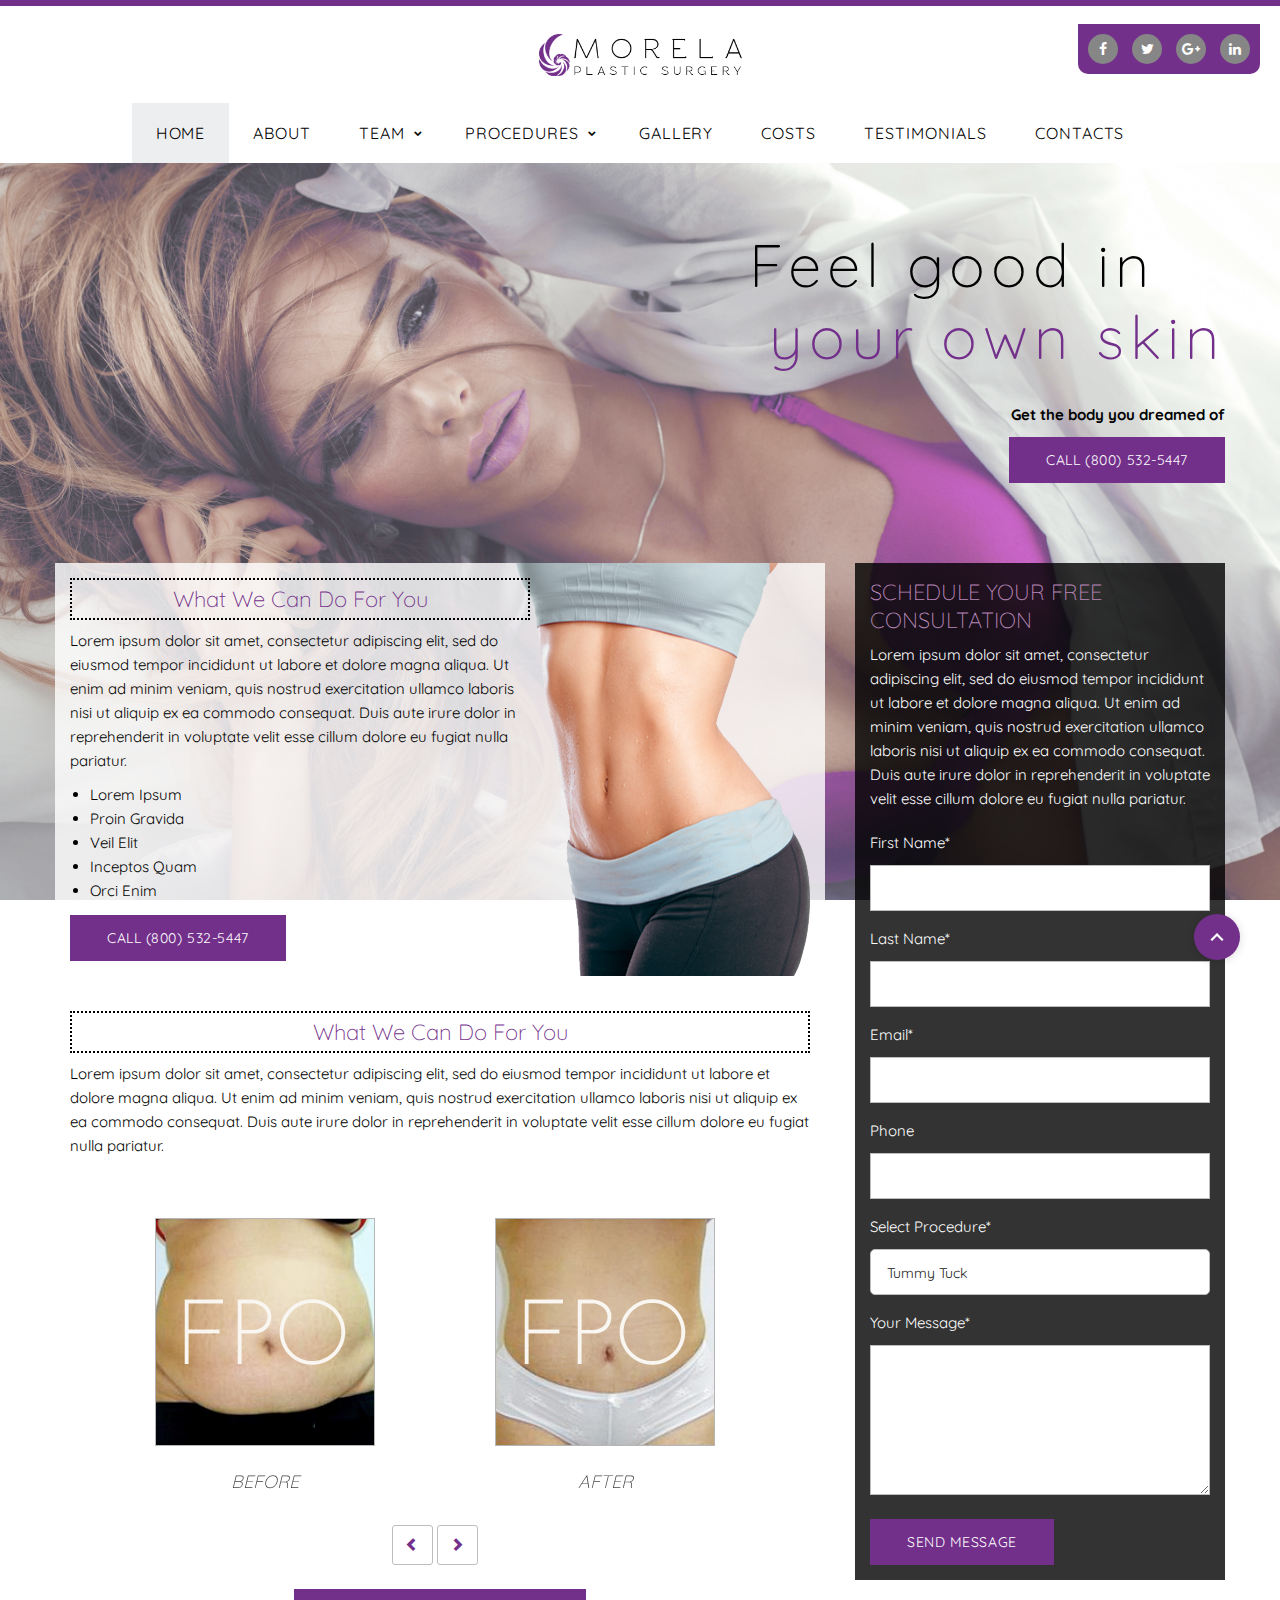
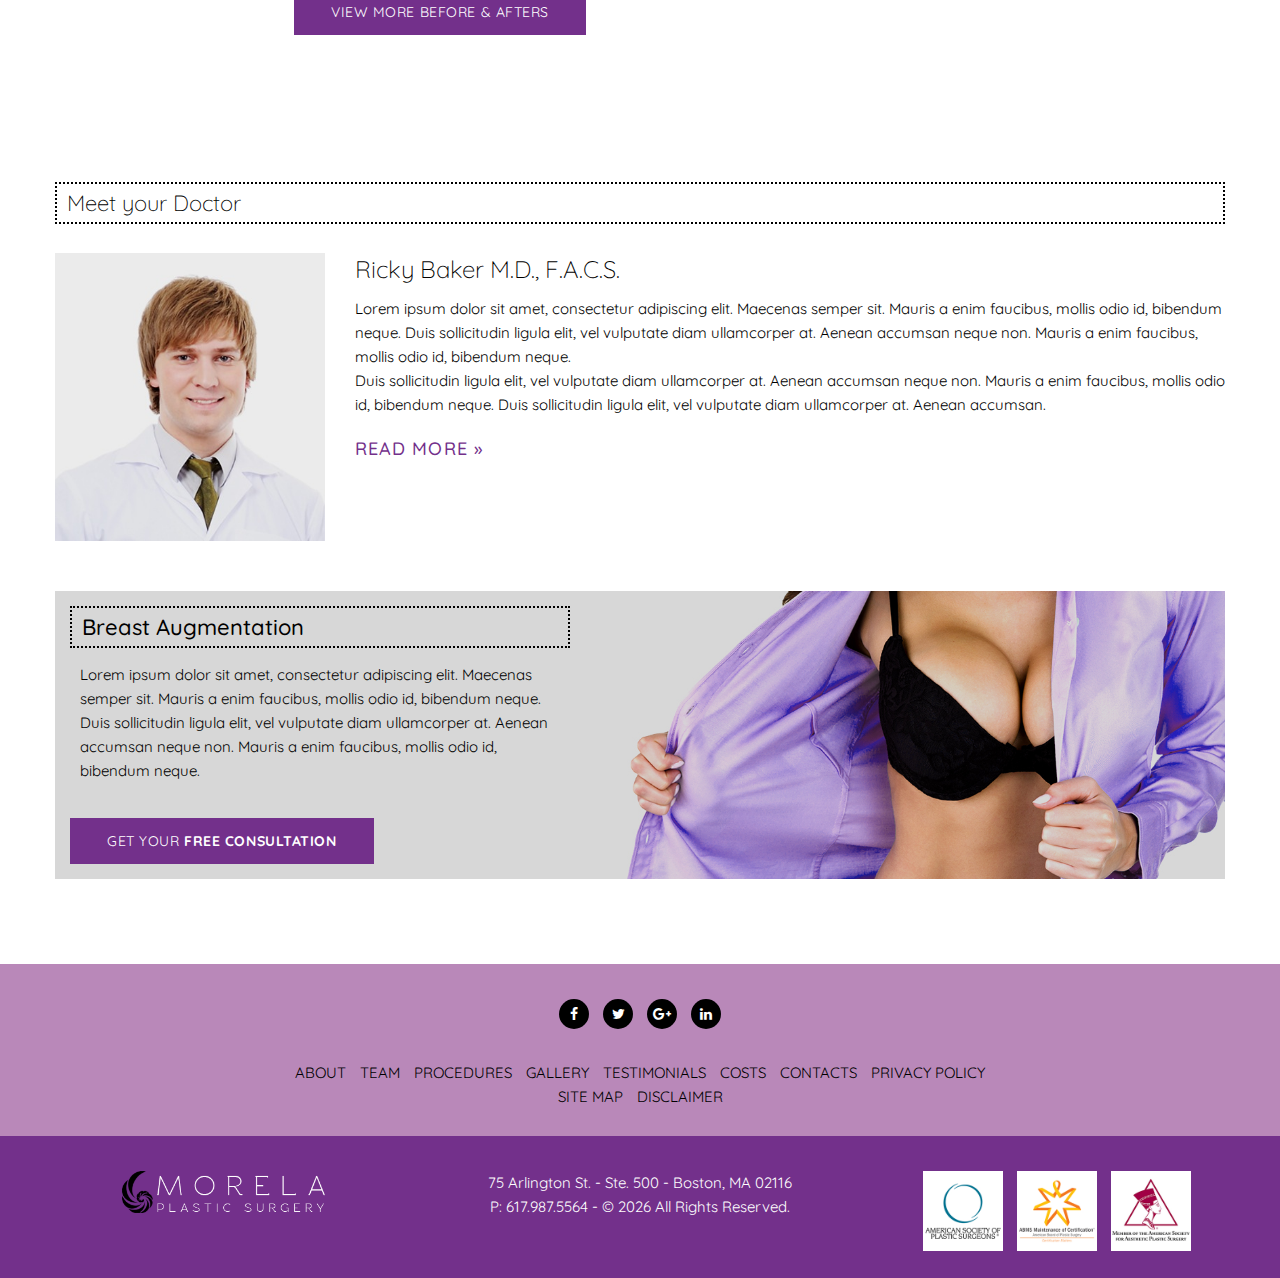
==== commit d0510eb5: "saving before trying this flex business" ====
--- a/index.html
+++ b/index.html
@@ -63,13 +63,13 @@
                       </li>
                       <li><a href="our-team.html"><span>Team</span></a>
                       <ul class="rd-navbar-dropdown">
+                          <li><a href="team-member.html"><span class="text-middle">Dr Ricky Baker</span></a>
+                          </li>
                           <li><a href="team-member.html"><span class="text-middle">Dr John Doe</span></a>
                           </li>
-                          <li><a href="team-member.html"><span class="text-middle">Dr Cristina Bozas</span></a>
-                          </li>
-                          <li><a href="team-member.html"><span class="text-middle">Dr Christian Portland</span></a>
-                          </li>
-                          <li><a href="team-member.html"><span class="text-middle">Dr Kent</span></a>
+                          <li><a href="team-member.html"><span class="text-middle">Dr Staci Curtis</span></a>
+                          </li>
+                          <li><a href="team-member.html"><span class="text-middle">Dr Betty Smith</span></a>
                           </li>
                         </ul>
                       </li>
@@ -292,7 +292,7 @@
                   <p>Lorem ipsum dolor sit amet, consectetur adipiscing elit. Maecenas semper sit. Mauris a enim faucibus, mollis odio id, bibendum neque. Duis sollicitudin ligula elit, vel vulputate diam ullamcorper at. Aenean accumsan neque non. Mauris a enim faucibus, mollis odio id, bibendum neque.<br>
 Duis sollicitudin ligula elit, vel vulputate diam ullamcorper at. Aenean accumsan neque non. Mauris a enim faucibus, mollis odio id, bibendum neque. Duis sollicitudin ligula elit, vel vulputate diam ullamcorper at. Aenean accumsan.</p>
                   <div class="offset-top-20">
-                    <h6><a href="">Read More »</a></h6>
+                    <h6><a href="team-member.html">Read More »</a></h6>
                   </div>
                 </div>
                 <div class="col-md-12 offset-top-50">
--- a/css/style.css
+++ b/css/style.css
@@ -3599,6 +3599,7 @@
   margin-right: -15px;
 }
 
+
 .row:before, .row:after {
   content: " ";
   display: table;
@@ -42100,9 +42101,6 @@
 }
 li { list-style-type:none;}
 
-::selection { background: #ff5e99; color: #FFFFFF; text-shadow: 0; }
-::-moz-selection { background: #ff5e99; color: #FFFFFF; }
-
 @-webkit-keyframes fadeOut {
   0% {
     opacity: 1;
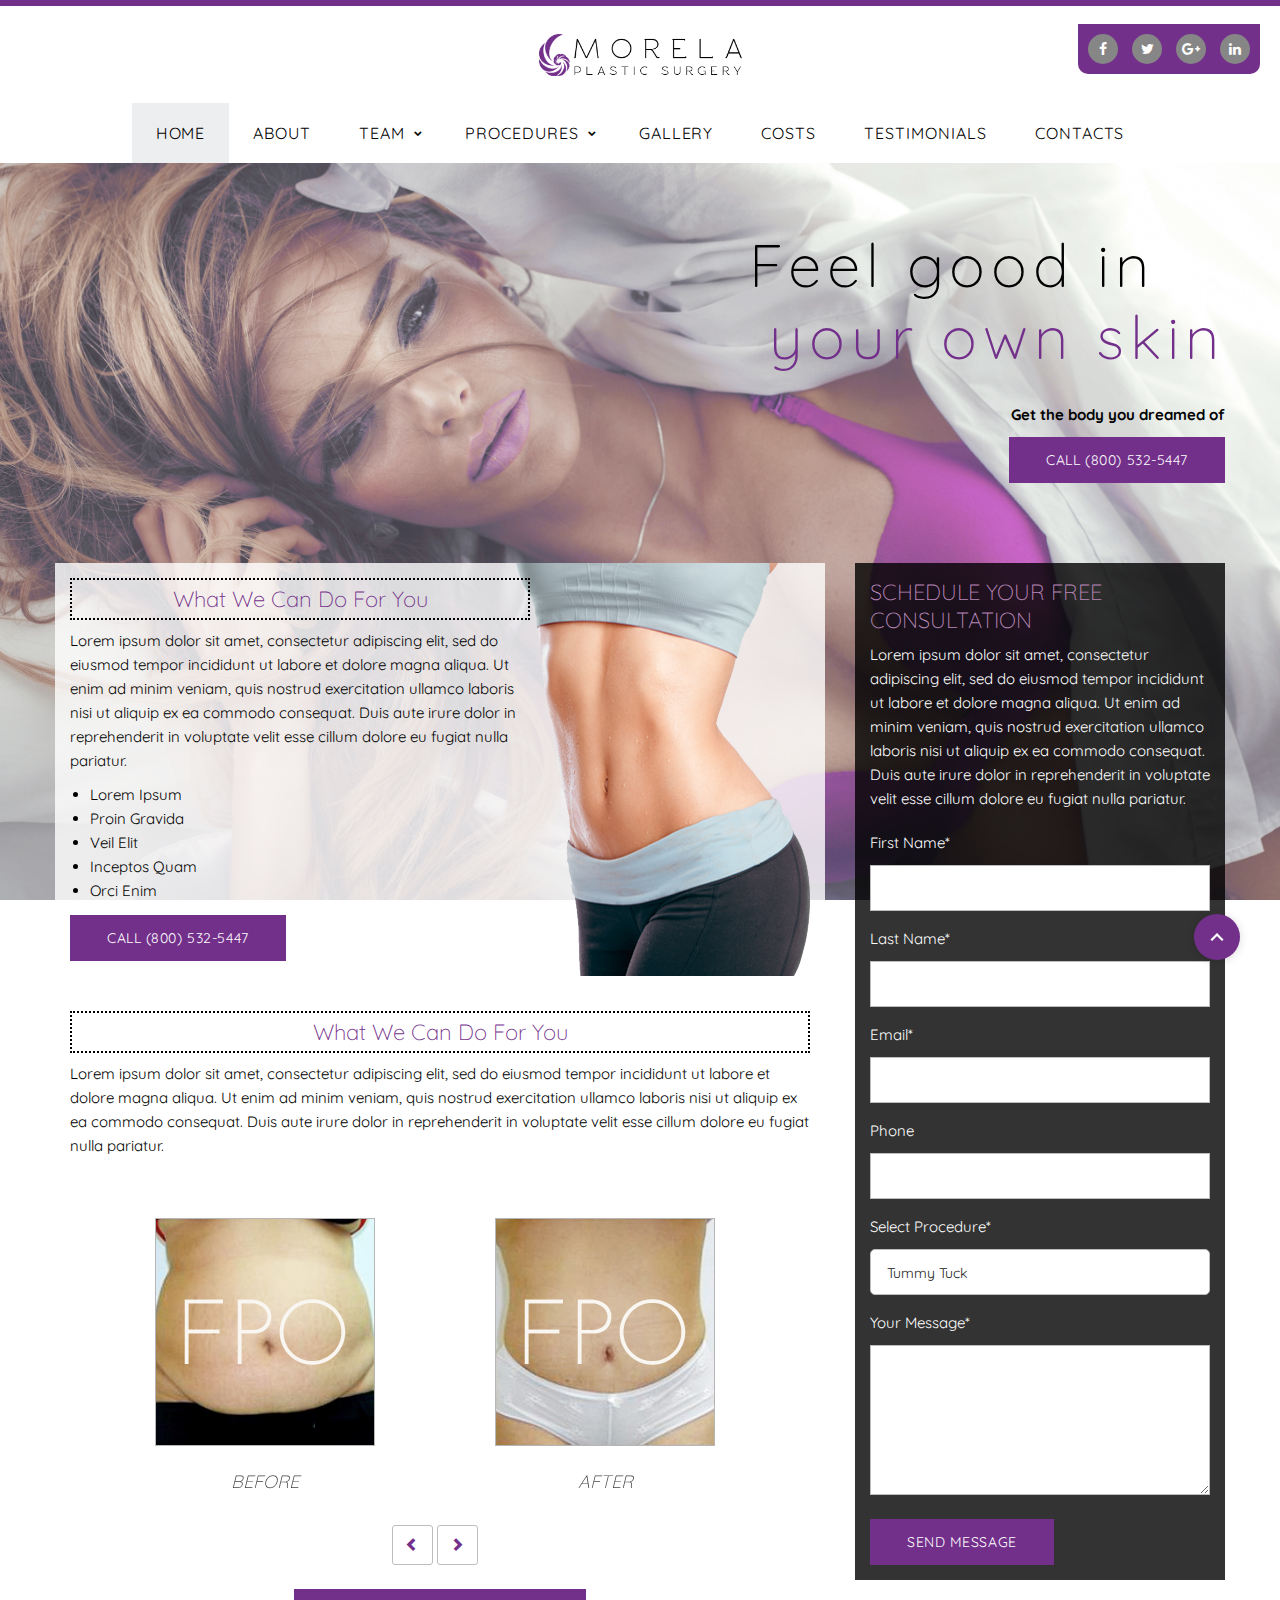
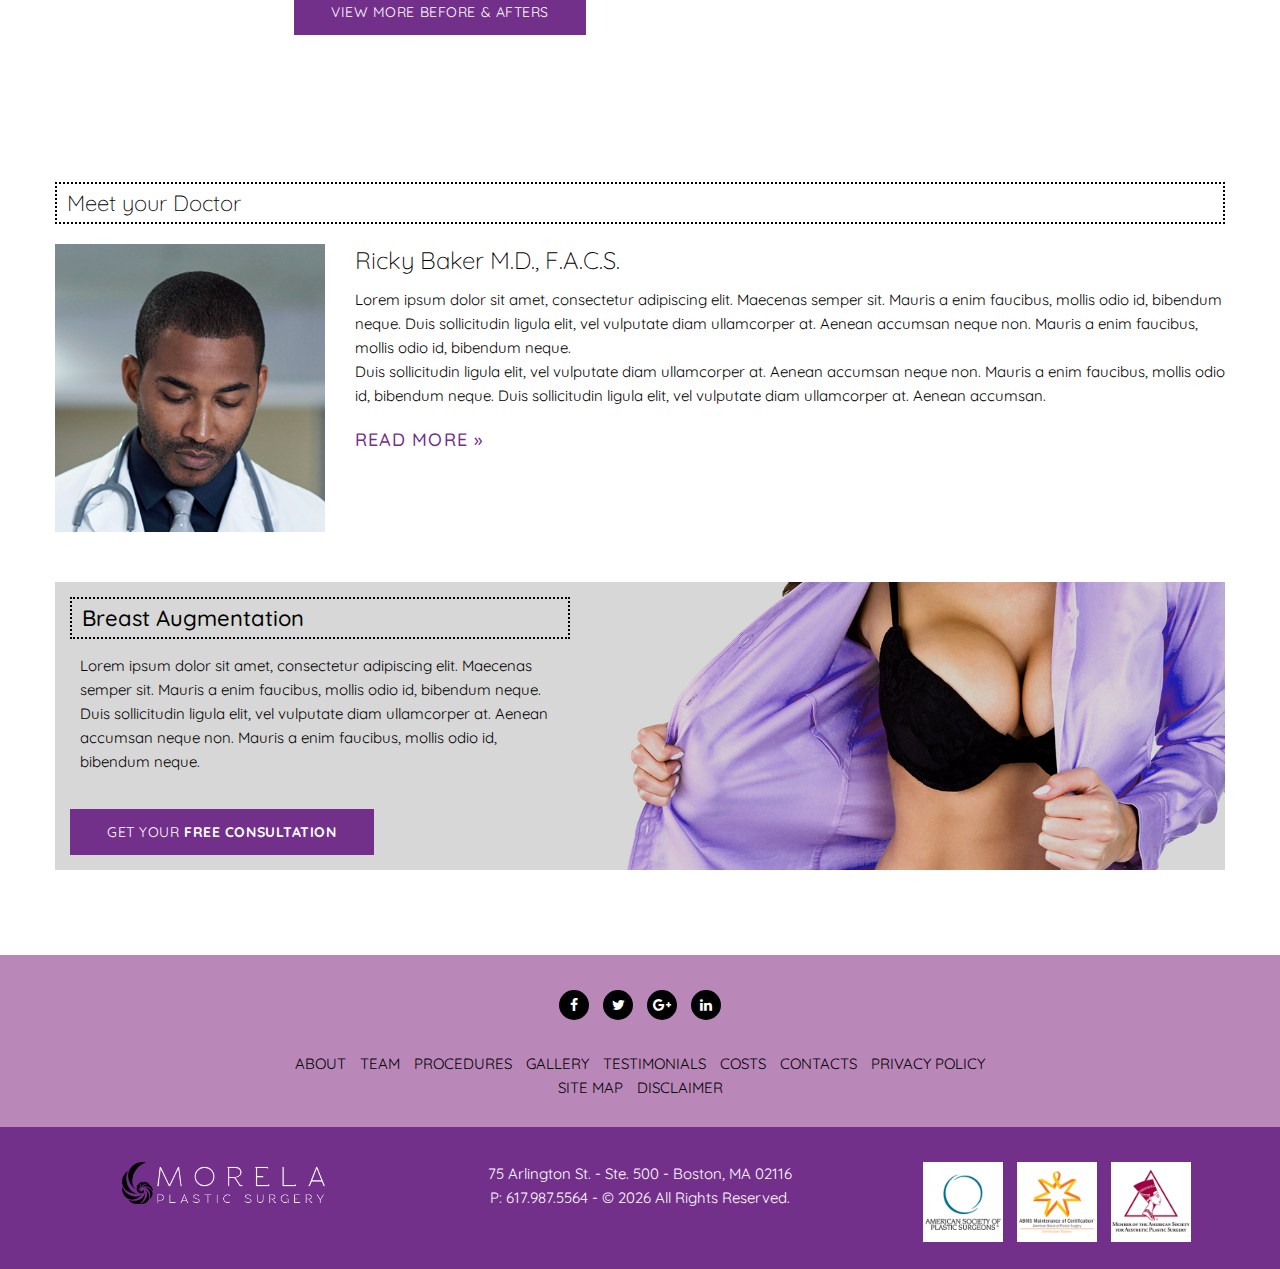
==== commit 542cd93f: "changed a few things" ====
--- a/index.html
+++ b/index.html
@@ -83,6 +83,10 @@
                           </li>
                           <li><a href="procedure.html"><span class="text-middle">Liposuction</span></a>
                           </li>
+                          <li><a href="procedure.html"><span class="text-middle">Body Contouring</span></a>
+                          </li>
+                          <li><a href="procedure.html"><span class="text-middle">Cell Therapy</span></a>
+                          </li>
                         </ul>
                       </li>
                       
@@ -119,7 +123,7 @@
                 <div class="cell-sm-10 cell-md-8 cell-lg-6">
                   <h2><span style="margin-right:70px;">Feel good in</span><br><span style="color:#73308b;"> your own skin</span></h2>
                   <p class="offset-top-30"><b>Get the body you dreamed of</b></p>
-                  <div class="offset-top-0"><a href="contacts.html" class="btn btn-ellipse btn-primary">Call (800) 532-5447</a></div>
+                  <div class="offset-top-0"><a href="tel:555-555-1212" class="btn btn-ellipse btn-primary">Call (800) 532-5447</a></div>
                 </div>
               </div>
               <div class="row offset-top-60">
@@ -134,7 +138,7 @@
                           <li>Inceptos Quam</li>
                           <li>Orci Enim</li>
                         </ul>
-                        <div class="offset-top-0"><a href="contacts.html" class="btn btn-ellipse btn-primary">Call (800) 532-5447</a></div>
+                        <div class="offset-top-0"><a href="tel:555-555-1212" class="btn btn-ellipse btn-primary">Call (800) 532-5447</a></div>
                     </div>     
                     <div class="lighttransparent offset-top-20">
                       <h5 class="text-primary">What We Can Do For You</h5>
@@ -231,7 +235,7 @@
                          <!-- /.control-box -->                          
                           </div><!-- /#myCarousel -->
                         </div>
-                      <div class="offset-top-0 slideshowbtn"><a href="contacts.html" class="btn btn-ellipse btn-primary">View More Before & Afters</a></div>
+                      <div class="offset-top-0 slideshowbtn"><a href="grid-gallery.html" class="btn btn-ellipse btn-primary">View More Before & Afters</a></div>
                     </div>
                   </div>
                   <div class="cell-xs-10 cell-md-4 col-md-4">
@@ -283,36 +287,38 @@
           <div class="shell">
             <div class="offset-top-0 text-left">
               <h5>Meet your Doctor</h5>
-              <div class="row">
-                <div class="col-md-3">
-                  <img src="images/users/our-team-06-384x410.jpg" class="unit-left offset-top-20">
-                </div>
-                <div class="col-md-9 offset-top-20">
-                  <h4>Ricky Baker M.D., F.A.C.S.</h4>
+              <div class="row offset-top-20">
+                <div class="col-md-3 col-lg-3 col-sm-4 col-xs-12">
+                  <img src="images/users/our-team-06-384x410.jpg" class="unit-left">
+                </div>
+                <div class="col-md-9 col-lg-9 col-sm-8 col-xs-12">
+                  <h4 class="offset-lg-top-0 offset-md-top-0 offset-sm-top-0 offset-xs-top-20">Ricky Baker M.D., F.A.C.S.</h4>
                   <p>Lorem ipsum dolor sit amet, consectetur adipiscing elit. Maecenas semper sit. Mauris a enim faucibus, mollis odio id, bibendum neque. Duis sollicitudin ligula elit, vel vulputate diam ullamcorper at. Aenean accumsan neque non. Mauris a enim faucibus, mollis odio id, bibendum neque.<br>
-Duis sollicitudin ligula elit, vel vulputate diam ullamcorper at. Aenean accumsan neque non. Mauris a enim faucibus, mollis odio id, bibendum neque. Duis sollicitudin ligula elit, vel vulputate diam ullamcorper at. Aenean accumsan.</p>
+                    Duis sollicitudin ligula elit, vel vulputate diam ullamcorper at. Aenean accumsan neque non. Mauris a enim faucibus, mollis odio id, bibendum neque. Duis sollicitudin ligula elit, vel vulputate diam ullamcorper at. Aenean accumsan.</p>
                   <div class="offset-top-20">
                     <h6><a href="team-member.html">Read More »</a></h6>
                   </div>
                 </div>
+              </div>
+              <div class="row">
                 <div class="col-md-12 offset-top-50">
                   <div class="shell advert" style="background-image: url(images/backgrounds/implants.jpg);">
-                     <h5 style="font-weight:500;">Breast Augmentation</h5>
-                     <p class="offset-top-10">Lorem ipsum dolor sit amet, consectetur adipiscing elit. Maecenas semper sit. Mauris a enim faucibus, mollis odio id, bibendum neque. Duis sollicitudin ligula elit, vel vulputate diam ullamcorper at. Aenean accumsan neque non. Mauris a enim faucibus, mollis odio id, bibendum neque.</p>
-                     <div class="offset-top-30"><a href="contacts.html" class="btn btn-ellipse btn-primary">Get your <strong>free consultation</strong></a></div>
+                    <h5 style="font-weight:500;">Breast Augmentation</h5>
+                    <p class="offset-top-10">Lorem ipsum dolor sit amet, consectetur adipiscing elit. Maecenas semper sit. Mauris a enim faucibus, mollis odio id, bibendum neque. Duis sollicitudin ligula elit, vel vulputate diam ullamcorper at. Aenean accumsan neque non. Mauris a enim faucibus, mollis odio id, bibendum neque.</p>
+                    <div class="offset-top-30"><a href="contacts.html" class="btn btn-ellipse btn-primary">Get your <strong>free consultation</strong></a></div>
                   </div>
                 </div>
-              </div>
-            </div>
-          </div>
-        </section>
+               </div>
+             </div>
+           </div>
+         </section>
       </main>
       <!-- Page Footer-->
       <!-- Default footer-->
       <footer class="section-relative page-footer bg-white context-light">
         <div>
           <div class="pinkfooter">
-            <div class="col-md-12 text-md-center offset-top-20">
+            <div class="col-md-12 text-center offset-top-20">
               <ul class="list-inline">
                 <li><a href="http://facebook.com" class="icon fa fa-facebook icon-xxs icon-circle icon-darker"></a></li>
                 <li><a href="http://twitter.com" class="icon fa fa-twitter icon-xxs icon-circle icon-darker"></a></li>
--- a/css/style.css
+++ b/css/style.css
@@ -3599,7 +3599,6 @@
   margin-right: -15px;
 }
 
-
 .row:before, .row:after {
   content: " ";
   display: table;
@@ -4987,23 +4986,16 @@
 .show-mobile{
   display:none;
 }
-.nav-pills {
-  border-right:1px solid #73308b;
-}
 .nav-pills > li > a {
-  border-radius: 3px 0 0 3px;
+  border-radius: 3px;
   text-align: right;
   float:none;
   border:none;
   margin-right: 0;
   }
-  .procedure-nav{
-  padding-right:0;
-  }
   .procedure-content{
   margin-top: 0;
   padding-left:15px;
-  border-left: 1px solid #73308b;
   margin-left: -1px;
   }
 }
@@ -14820,6 +14812,7 @@
   max-width: 768px;
   margin-right: auto;
   margin-left: auto;
+  text-align:center;
 }
 .footer-link > li > a{
   text-transform: uppercase;
@@ -24313,6 +24306,26 @@
     letter-spacing: 1px;
 }
 
+.project figure .actions-horizontal button {
+    padding: 13px 20px;
+    font-size: 16px;
+    top: 22%;
+    position: absolute;
+    left: 50%;
+    width: 90%;
+    margin-left: -45%;
+    line-height: 18px;
+    letter-spacing: 1px;
+} 
+
+.project figure:hover .actions {
+    background-color: rgba(0,0,0,.8);
+}
+
+.project figure:hover .actions-horizontal {
+    background-color: rgba(115,48,139,.8);
+}
+
 .project figure:hover .actions ul {
     display:inline;
 }
@@ -24321,7 +24334,7 @@
     display: block;
     position: absolute;
     bottom: 0px;
-    top: 85%;
+    top: 75%;
     left:0;
     right:0;
     z-index: 1;
@@ -24337,38 +24350,77 @@
     text-align:center;
 }
 
-.btn-project{
-  width:100%;
-  max-width:384px;/** width of profile image */ 
-}
-.certifications{
-  padding:10px;
+.project figure .actions-horizontal {
+    display: block;
+    position: absolute;
+    bottom: 0px;
+    top: 55%;
+    left:0;
+    right:0;
+    z-index: 1;
+    opacity: 1;
+    background-color: rgba(35,31,32,.6);
+    -ms-transition: all .4s ease-out;
+    -webkit-transition: all .4s ease-out;
+    -moz-transition: all .4s ease-out;
+    -o-transition: all .4s ease-out;
+    transition: all .4s ease-out;
+    color: white;
+    padding:2%;
+    text-align:center;
 }
 
 @media (min-width: 768px) {
   .project figure .actions {
-    top: 84%;
+    top: 75%;
+  }
+  .project figure .actions-horizontal {
+    top: 60%;
   }
 }
 
 @media (min-width: 992px) {
   .project figure .actions {
-    top: 76%;
+    top: 60%;
     left:0;
     right:0;
     padding:2%;
     
   }
+  .project figure .actions-horizontal {
+    top: 52%;
+    left:0;
+    right:0;
+    padding:2%;
+  }
 }
 
 @media (min-width: 1200px) {
   .project figure .actions {
-    top: 80%;
+    top: 60%;
     left:0;
     right:0;
     font-size:1em;
     padding:2%;
   }
+  .project figure .actions-horizontal {
+    top: 62%;
+    left:0;
+    right:0;
+    font-size:1em;
+    padding:2%;
+  }
+}
+.doctor{
+  margin:15px;
+}
+
+.btn-project{
+  width:100%;
+  max-width:384px;/** width of profile image */ 
+}
+.certifications{
+  padding:10px;
 }
 
 .thumbnail {
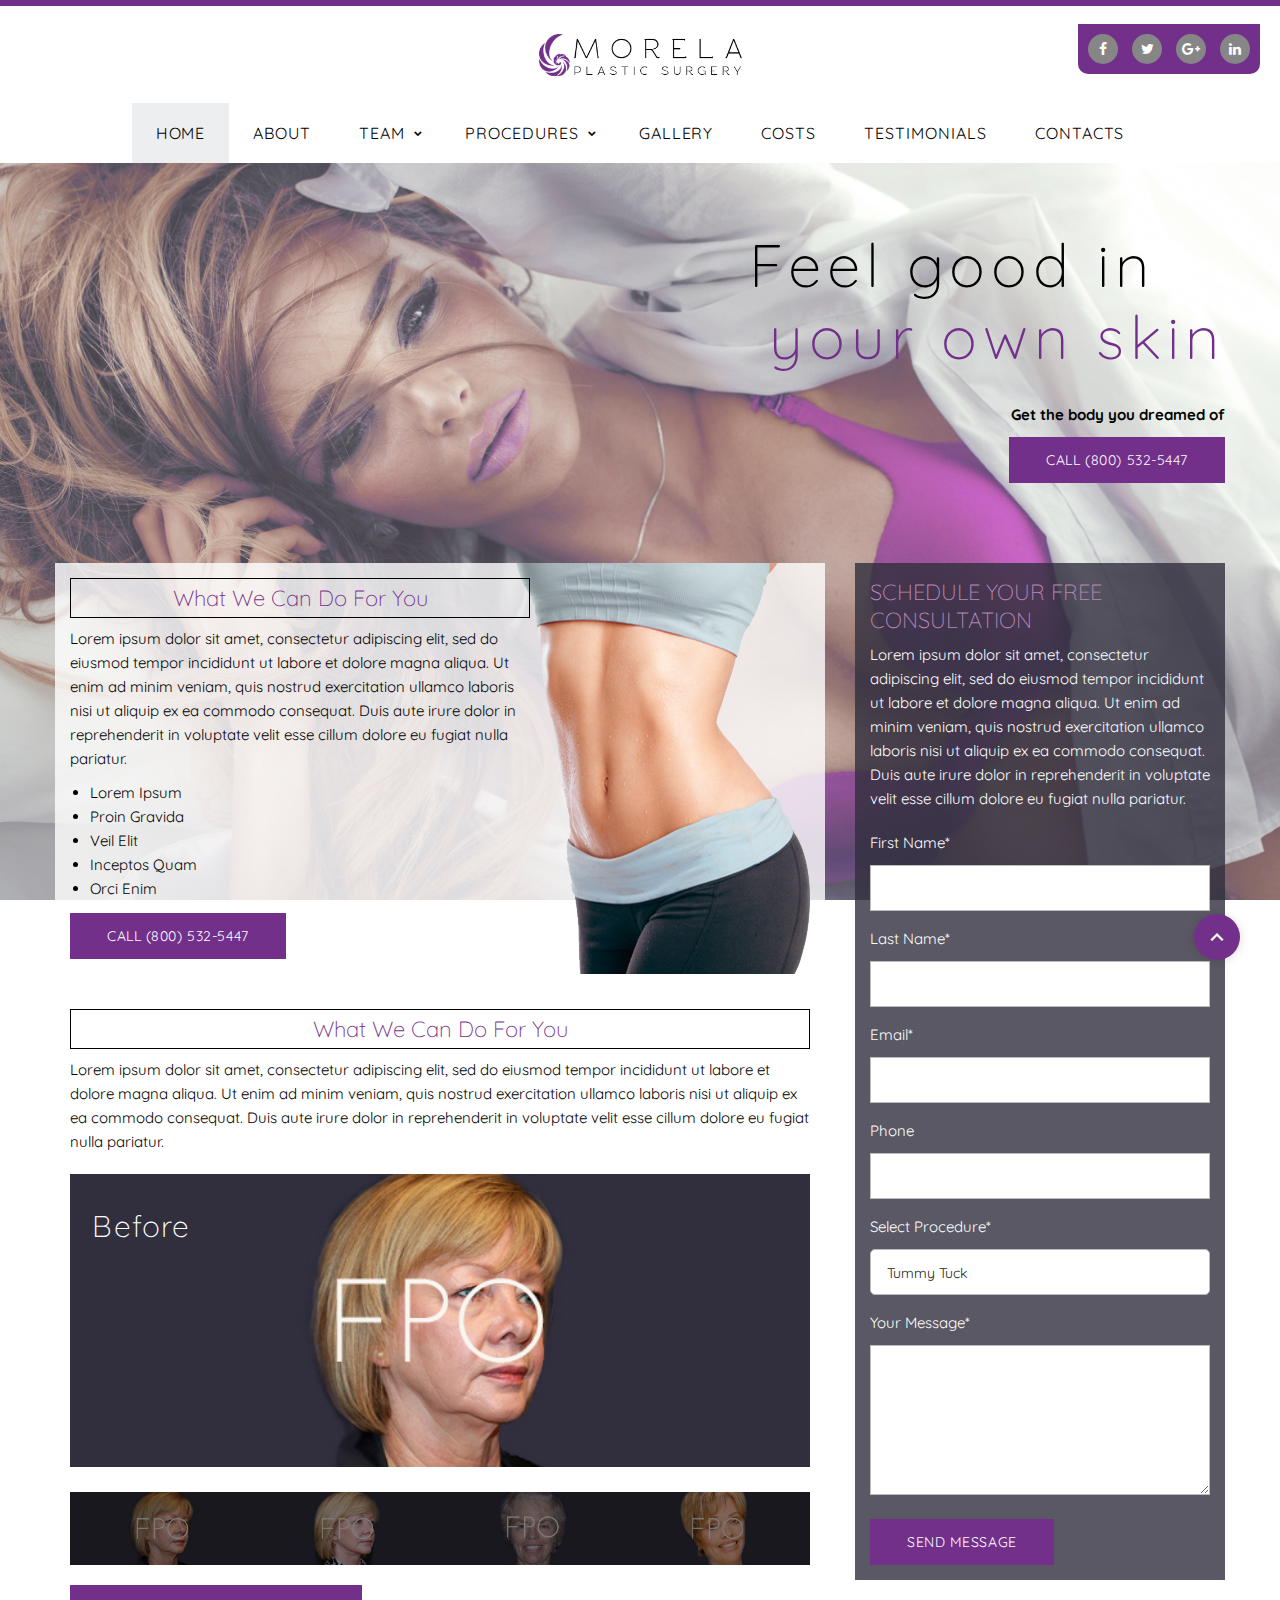
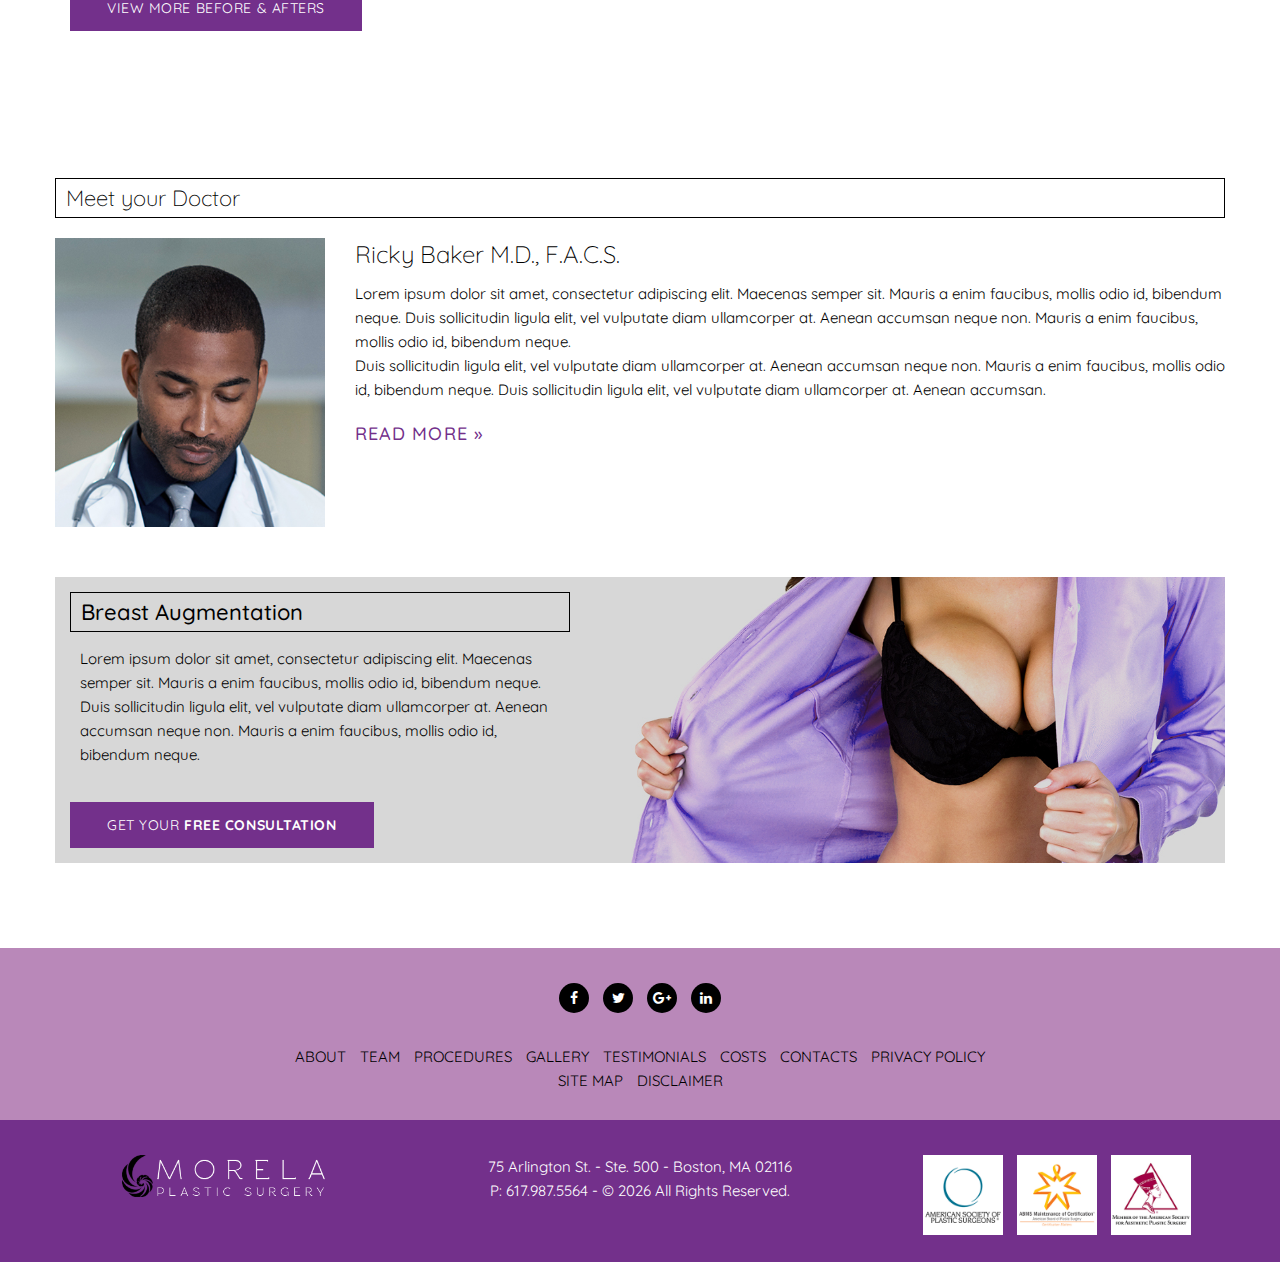
==== commit ebb61f71: "slideshows looking good, and tweraked the brand a tad" ====
--- a/index.html
+++ b/index.html
@@ -143,99 +143,67 @@
                     <div class="lighttransparent offset-top-20">
                       <h5 class="text-primary">What We Can Do For You</h5>
                       <p>Lorem ipsum dolor sit amet, consectetur adipiscing elit, sed do eiusmod tempor incididunt ut labore et dolore magna aliqua. Ut enim ad minim veniam, quis nostrud exercitation ullamco laboris nisi ut aliquip ex ea commodo consequat. Duis aute irure dolor in reprehenderit in voluptate velit esse cillum dolore eu fugiat nulla pariatur. </p>
-                      <script>
-                      $(document).ready(function() {
-                          $('.carousel').carousel({
-                            interval: 6000
-                          })
-                        });
-                      </script>
-                      <div class="row offset-top-60">
-                        <div class="carousel slide" id="myCarousel">
-                            <div class="carousel-inner">
-                                <div class="item active">
-                                  <ul class="thumbnails">
-                                    <li class="col-sm-6 thumbnailcol">
-                                      <div class="fff">
-                                        <div class="thumbnail">
-                                          <img src="images/gallery/before.jpg" alt="">
-                                        </div>
-                                        <div class="caption">
-                                          <h4>Before</h4>
-                                        </div>
-                                      </div>
-                                    </li>
-                                    <li class="col-sm-6 thumbnailcol">
-                                      <div class="fff">
-                                        <div class="thumbnail">
-                                          <img src="images/gallery/after.jpg" alt="">
-                                        </div>
-                                        <div class="caption">
-                                          <h4>After</h4>
-                                        </div>
-                                      </div>
-                                    </li>
-                                  </ul>
-                                </div><!-- /Slide1 --> 
-                                <div class="item">
-                                  <ul class="thumbnails">
-                                    <li class="col-sm-6 thumbnailcol">
-                                      <div class="fff">
-                                        <div class="thumbnail">
-                                          <img src="images/gallery/before2.jpg" alt="">
-                                        </div>
-                                        <div class="caption">
-                                          <h4>Before</h4>
-                                        </div>
-                                      </div>
-                                    </li>
-                                    <li class="col-sm-6 thumbnailcol">
-                                      <div class="fff">
-                                        <div class="thumbnail">
-                                          <img src="images/gallery/after2.jpg" alt="">
-                                        </div>
-                                        <div class="caption">
-                                          <h4>After</h4>
-                                        </div>
-                                      </div>
-                                    </li>
-                                  </ul>
-                                </div><!-- /Slide2 --> 
-                                <div class="item">
-                                  <ul class="thumbnails">
-                                    <li class="col-sm-6 thumbnailcol">
-                                      <div class="fff">
-                                        <div class="thumbnail">
-                                          <img src="images/gallery/before3.jpg" alt="">
-                                        </div>
-                                        <div class="caption">
-                                          <h4>Before</h4>
-                                        </div>
-                                      </div>
-                                    </li>
-                                    <li class="col-sm-6 thumbnailcol">
-                                      <div class="fff">
-                                        <div class="thumbnail">
-                                          <img src="images/gallery/after3.jpg" alt="">
-                                        </div>
-                                        <div class="caption">
-                                          <h4>After</h4>
-                                        </div>
-                                      </div>
-                                    </li>
-                                  </ul>
-                                </div><!-- /Slide3 --> 
+                      <div id="content-slider" class="clr offset-top-20">
+                        <div class="wrap-slider clr"> 
+                          <input type="radio" id="a-1" name="a" >     
+                          <input type="radio" id="a-2" name="a" >     
+                          <input type="radio" id="a-3" name="a" >
+                          <input type="radio" id="a-4" name="a" >
+                          <nav id="control">
+                            <label for="a-1" ></label>
+                            <label for="a-2" ></label>
+                            <label for="a-3" ></label>
+                            <label for="a-4" ></label>
+                          </nav>
+                          <span id="b-1" class="th" tabindex="10">
+                            <img src="images/gallery/before2-big.jpg" alt="" id="p-1">
+                          </span>
+                          <span id="b-2" class="th" tabindex="11">
+                            <img src="images/gallery/after2-big.jpg" alt="" id="p-2">
+                          </span>     
+                          <span id="b-3" class="th" tabindex="12">
+                            <img src="images/gallery/before3-big.jpg" alt="" id="p-3">
+                          </span>
+                          <span id="b-4" class="th" tabindex="13">
+                            <img src="images/gallery/after3-big.jpg" alt="" id="p-4">
+                          </span>
+                          <div class="slider">
+                            <div class="inset">
+                              <figure>
+                                <figcaption class="title-1">
+                                  <h1>Before</h1>
+                                </figcaption>
+                                <img src="images/gallery/before2-big.jpg" alt="" id="i-1" class="f">            
+                              </figure>
+                              <figure>
+                                <figcaption class="title-2">
+                                  <h1>After</h1>
+                                </figcaption>
+                                <img src="images/gallery/after2-big.jpg" alt="" id="i-2" class="f">           
+                              </figure>
+                              <figure>
+                                <figcaption class="title-3">
+                                  <h1>Before</h1>
+                                </figcaption>
+                                <img src="images/gallery/before3-big.jpg" alt="" id="i-3" class="f">            
+                              </figure>
+                              <figure>
+                                <figcaption class="title-4">
+                                  <h1>After</h1>
+                                </figcaption>
+                                <img src="images/gallery/after3-big.jpg" alt="" id="i-4" class="f">           
+                              </figure>
+                              <figure>
+                                <figcaption class="title-5">
+                                  <h1>Before</h1>
+                                </figcaption>
+                                <img src="images/gallery/before2-big.jpg" alt="" id="i-5" class="f">            
+                              </figure>       
                             </div>
-                            <nav>
-                              <ul class="control-box pager">
-                                <li><a data-slide="prev" href="#myCarousel"><i class="glyphicon glyphicon-chevron-left"></i></a></li>
-                                <li><a data-slide="next" href="#myCarousel"><i class="glyphicon glyphicon-chevron-right"></i></a></li>
-                              </ul>
-                            </nav>
-                         <!-- /.control-box -->                          
-                          </div><!-- /#myCarousel -->
-                        </div>
-                      <div class="offset-top-0 slideshowbtn"><a href="grid-gallery.html" class="btn btn-ellipse btn-primary">View More Before & Afters</a></div>
+                          </div>                  
+                        </div>    
+                      </div>
+                      <div class="offset-top-20"><a href="grid-gallery.html" class="btn btn-ellipse btn-primary">View More Before & Afters</a></div>
                     </div>
                   </div>
                   <div class="cell-xs-10 cell-md-4 col-md-4">
@@ -292,7 +260,7 @@
                   <img src="images/users/our-team-06-384x410.jpg" class="unit-left">
                 </div>
                 <div class="col-md-9 col-lg-9 col-sm-8 col-xs-12">
-                  <h4 class="offset-lg-top-0 offset-md-top-0 offset-sm-top-0 offset-xs-top-20">Ricky Baker M.D., F.A.C.S.</h4>
+                  <h4 class="offset-lg-top-0 offset-md-top-0 offset-sm-top-0 offset-xs-top-20 offset-top-mobile-20">Ricky Baker M.D., F.A.C.S.</h4>
                   <p>Lorem ipsum dolor sit amet, consectetur adipiscing elit. Maecenas semper sit. Mauris a enim faucibus, mollis odio id, bibendum neque. Duis sollicitudin ligula elit, vel vulputate diam ullamcorper at. Aenean accumsan neque non. Mauris a enim faucibus, mollis odio id, bibendum neque.<br>
                     Duis sollicitudin ligula elit, vel vulputate diam ullamcorper at. Aenean accumsan neque non. Mauris a enim faucibus, mollis odio id, bibendum neque. Duis sollicitudin ligula elit, vel vulputate diam ullamcorper at. Aenean accumsan.</p>
                   <div class="offset-top-20">
@@ -342,11 +310,11 @@
                 </li>      
                 <li><a href="contacts.html">Contacts</a>
                 </li>
-                <li><a href="privacy.html">Privacy Policy</a>
-                </li>
-                <li><a href="sitemap.html">Site Map</a>
-                </li>
-                <li><a href="disclaimer.html">Disclaimer</a>
+                <li><a href="#">Privacy Policy</a>
+                </li>
+                <li><a href="#">Site Map</a>
+                </li>
+                <li><a href="#">Disclaimer</a>
                 </li>
               </ul>
             </div>
--- a/css/style.css
+++ b/css/style.css
@@ -1694,7 +1694,7 @@
 
 h5, .h5 {
   font-size: 22px;
-  border:dotted 2px #000;
+  border:solid 1px #000;
   padding:5px 10px;
 }
 
@@ -2452,8 +2452,569 @@
 .slideshowbtn{
   text-align: center;
 }
+
+#content-slider {
+    line-height: 1;
+    font-size: 10px;  /* font-size 1em = 10px = 62.5%*/
+}
+
+/* ------------------------------- > Clearfix */
+.clr {
+    *zoom: 1;
+}
+.clr:before,
+.clr:after {
+    display: table;
+    content: "";
+    line-height: 0;
+}
+.clr:after {
+    clear: both;
+}
+
+/* ---------------------------------> wrapper */
+#content-slider .wrap-slider {
+  -webkit-box-sizing: border-box;
+       -moz-box-sizing: border-box;
+            box-sizing: border-box;
+
+  max-width: 1200px;
+  /*max-height: 400px;*/
+  height: 100%;
+  width: 100%;
+  margin: 0px auto;
+  position: relative;
+  text-align: right;
+}
+
+#content-slider .wrap-slider.full {
+    width: 100%;
+    max-width: 100%;
+    text-align: center; 
+    border: none;
+}
+
+/* --------------------------------> Link style */
+#content-slider *:focus {
+    outline: 0;
+} 
+
+/* --------------------------------> Responsive images (ensure images don't scale beyond their parents) */
+#content-slider img {
+    max-width: 100%;
+    width: auto\9;
+    height: auto;
+    vertical-align: middle;
+    border: 0;
+    -ms-interpolation-mode: bicubic;
+}
+
+/*---------------
+  Main                        
+---------------------------*/
+
+#content-slider .slider {
+  margin-top: 5%;
+  position: absolute;
+  overflow: hidden;
+  width: 100%;
+  margin: 0 auto;           
+}
+
+#content-slider .inset {
+  width: 500%;      
+  line-height: 0;
+
+  -webkit-animation: 30s slidy infinite;
+       -moz-animation: 30s slidy infinite;
+        -ms-animation: 30s slidy infinite;
+         -o-animation: 30s slidy infinite;
+            animation: 30s slidy infinite;
+
+    -webkit-transition: all 2s ease-in-out;
+       -moz-transition: all 2s ease-in-out;
+        -ms-transition: all 2s ease-in-out;
+         -o-transition: all 2s ease-in-out;
+            transition: all 2s ease-in-out; 
+}
+
+#content-slider h1.main-title {
+  text-align: center;
+  color: #00ABFA;
+  font-weight: 200;
+  font-size: 32px;
+  line-height: 52px;
+  letter-spacing: 0.1em;
+  margin: 5px 0 0px 0;
+}
+
+#content-slider .slider [class*='title-'] {
+  padding: 1% 1%;
+  display: inline-block;
+  width: 40%;
+  /*width: 385px;*/
+  height: auto;
+  position: absolute;
+  z-index: 12;
+  margin: 15px 0 0 15px;
+  /*margin-bottom: -15%;
+  left: -65%;*//*
+  margin-left: -40%;*/
+  line-height: normal;
+  overflow: hidden;
+  text-align: left;
+
+  -webkit-transition: all 0.5s ease-in-out;
+     -moz-transition: all 0.5s ease-in-out;
+      -ms-transition: all 0.5s ease-in-out;
+       -o-transition: all 0.5s ease-in-out;
+          transition: all 0.5s ease-in-out; 
+}
+
+#content-slider .th>[class*='title-'] {
+  width: auto;
+  height: auto;
+  position: absolute;
+  top: 0em;
+  right: 0em;
+  text-align: right;
+  margin: 5px 10px 0 0;
+  opacity: 1;
+  line-height: normal;
+  overflow: hidden;
+  
+  -webkit-transition: all 0.5s ease-in-out;
+     -moz-transition: all 0.5s ease-in-out;
+      -ms-transition: all 0.5s ease-in-out;
+       -o-transition: all 0.5s ease-in-out;
+          transition: all 0.5s ease-in-out;
+}
+
+/*------------------------------*/
+/* ------------------------------------------------> article */
+/*------------------------------*/
+#content-slider .slider h1,#content-slider .th h1 {
+  color: #fff;
+  padding: 0;
+  margin: 0;
+}
+
+/*------------------------------*/
+/* -----------------------------------------------> article img slider*/
+/*------------------------------*/
+#content-slider .slider h1 { font-size: 3.0em; line-height: 2em; text-transform: none;}
+
+#content-slider .slider p { font-size: 2.3em; line-height: 1.2em; }
+
+#content-slider .slider a { font-size: 1.7em; line-height: 1.5em; }
+
+/*------------------------------*/
+/* -----------------------------------------------> article img prewiew*/
+/*------------------------------*/
+#content-slider .th h1 { font-size: 2em; line-height: 1.2em; }
+
+#content-slider .th p { font-size: 1.2em; line-height: 1.7em; }
+
+#content-slider .th a { font-size: 1.55em; line-height: 1.55em; }
+
+#content-slider .th img {
+  position: relative;
+  max-width: 100%;
+  height: auto !important;
+   -webkit-filter: brightness(50%);
+      -moz-filter: brightness(50%);
+       -ms-filter: brightness(50%);
+        -o-filter: brightness(50%);
+           filter: brightness(50%);
+  
+  -webkit-transition: all 0.5s ease-in-out;
+     -moz-transition: all 0.5s ease-in-out;
+      -ms-transition: all 0.5s ease-in-out;
+       -o-transition: all 0.5s ease-in-out;
+          transition: all 0.5s ease-in-out; 
+}
+
+#content-slider .th:hover img {
+  -webkit-filter: brightness(100%);
+     -moz-filter: brightness(100%);
+      -ms-filter: brightness(100%);
+       -o-filter: brightness(100%);
+          filter: brightness(100%);
+}
+
+/* ---------------------------------------------> main img */
+#content-slider figure {
+  margin: 0;
+  padding: 0;
+  width: 20%;
+  float: left;
+  cursor: pointer;
+
+    -webkit-transition: all 2s ease-in-out;
+       -moz-transition: all 2s ease-in-out;
+        -ms-transition: all 2s ease-in-out;
+         -o-transition: all 2s ease-in-out;
+            transition: all 2s ease-in-out; 
+}
+
+#content-slider figure img {
+  width: 100%;
+  position: relative;
+}   
+
+/* --------------------------------------------> max contrloS img preview*/
+#content-slider span.th {
+  width: 25%;
+  margin: 43% 0% 0 0%;
+  float: left;
+  text-align: center;
+  display: inline-block;
+  position: relative;
+  z-index: 1000;
+  cursor: pointer;
+}
+
+#content-slider input[type='radio'] {     
+  width: 10px;
+  height: 10px;
+  display: none;
+  position: relative;
+  /*left: 0%;
+  bottom: 0%;*/
+
+  display: none;
+}
+
+#control{         
+  position: absolute;
+  left: 3%;
+  z-index: 5;     
+  top: 55%;
+  width: 95%;
+}
+
+#content-slider label.first{
+  width: 9px;
+  height: 9px;
+  margin: 33% 1% 0 0%;
+  /*float: left;*/
+  text-align: center;
+  display: inline-block;
+  position: relative;
+  z-index: 1000;
+  cursor: pointer;
+  border-radius: 100%;
+  background: #00ABFA;
+  border: 1px solid transparent;
+
+  -webkit-transition: all 0.3s ease-in-out;
+     -moz-transition: all 0.3s ease-in-out;
+      -ms-transition: all 0.3s ease-in-out;
+       -o-transition: all 0.3s ease-in-out;
+          transition: all 0.3s ease-in-out; 
+}
+
+#content-slider #main>label:after{
+  content: '';
+  display: inline-block;
+  width: 8px;
+  height: 8px;
+  background: #fff;
+  position: absolute;
+  top: 1px;
+  left: 1px;
+  border-radius: 100%;
+  opacity: 0;
+  visibility: hidden;
+  z-index: 9;
+
+    -webkit-transition: all 1s ease-in-out;
+       -moz-transition: all 1s ease-in-out;
+        -ms-transition: all 1s ease-in-out;
+         -o-transition: all 1s ease-in-out;
+            transition: all 1s ease-in-out; 
+}
+
+#content-slider input[type='radio'] {     
+  width: 10px;
+  height: 10px;
+  display: none;
+  position: relative;
+  /*left: 0%;
+  bottom: 0%;*/
+
+  display: none;
+}
+
+#content-slider #control{         
+  position: absolute;
+  left: 3%;
+  z-index: 15;      
+  top: 0%;
+  width: 95%;
+  margin-top: 10%;
+
+  display: none;
+}
+
+#content-slider label.first{
+  width: 9px;
+  height: 9px;
+  /*margin: 33% 1% 0 0%;*/
+  margin: 0% 1% -30% 0%;
+  /*float: left;*/
+  text-align: center;
+  /*display: inline-block;*/
+  position: relative;
+  z-index: 1000;
+  cursor: pointer;
+  border-radius: 100%;
+  background: #00ABFA;
+  border: 1px solid transparent;
+
+  -webkit-transition: all 0.3s ease-in-out;
+     -moz-transition: all 0.3s ease-in-out;
+      -ms-transition: all 0.3s ease-in-out;
+       -o-transition: all 0.3s ease-in-out;
+          transition: all 0.3s ease-in-out;
+
+  display: none; 
+}
+
+#content-slider #main>label:after{
+  content: '';
+  display: inline-block;
+  width: 7px;
+  height: 7px;
+  background: #fff;
+  position: absolute;
+  top: 1px;
+  left: 1px;
+  border-radius: 100%;
+  opacity: 0;
+  visibility: hidden;
+  z-index: 9;
+
+    -webkit-transition: all 1s ease-in-out;
+       -moz-transition: all 1s ease-in-out;
+        -ms-transition: all 1s ease-in-out;
+         -o-transition: all 1s ease-in-out;
+            transition: all 1s ease-in-out; 
+}
+
+/*_____________________________________________________________________________________________*/
+
+/*-------------------------------------------------------------------
+  CoNTROLS                         
+-------------------------------------------------------------------*/
+#main>label:hover { width: 9px; height: 9px; background: #FFF; border: 1px solid #00ABFA; } 
+
+input#a-1:checked ~ .slider .inset { margin-left: 0%;   }
+input#a-2:checked ~ .slider .inset { margin-left:-100%; }
+input#a-3:checked ~ .slider .inset { margin-left:-200%; }
+input#a-4:checked ~ .slider .inset { margin-left:-300%; }
+input#a-5:checked ~ .slider .inset { margin-left:-400%; }
+
+
+input#a-1:checked ~ #main>label:nth-child(1):after { opacity: 1; visibility: visible; }
+input#a-2:checked ~ #main>label:nth-child(2):after { opacity: 1; visibility: visible; }
+input#a-3:checked ~ #main>label:nth-child(3):after { opacity: 1; visibility: visible; }
+input#a-4:checked ~ #main>label:nth-child(4):after { opacity: 1; visibility: visible; }
+
+input#a-1:checked ~ #control>label:nth-child(2),
+input#a-2:checked ~ #control>label:nth-child(3),
+input#a-3:checked ~ #control>label:nth-child(4),
+input#a-4:checked ~ #control>label:nth-child(1),
+input#a-5:checked ~ #control>label:nth-child(1),
+input#a-1:checked ~ #control>label:nth-child(4),
+input#a-2:checked ~ #control>label:nth-child(1),
+input#a-3:checked ~ #control>label:nth-child(2),
+input#a-4:checked ~ #control>label:nth-child(3) {
+  width: 50px;
+  height: 50px;
+  display: inline-block;
+  position: relative;     
+  cursor: pointer;
+}
+
+input#a-1:checked ~ #control>label:nth-child(2),  
+input#a-2:checked ~ #control>label:nth-child(3), 
+input#a-3:checked ~ #control>label:nth-child(4), 
+input#a-4:checked ~ #control>label:nth-child(1) {             
+  float: right;
+  right: 0.3%;            
+}
+
+input#a-1:checked ~ #control>label:nth-child(4),
+input#a-2:checked ~ #control>label:nth-child(1),
+input#a-3:checked ~ #control>label:nth-child(2),
+input#a-4:checked ~ #control>label:nth-child(3) {     
+  float: left;
+  left: 0.3%;     
+}
+
+span#a-1:focus ~ .slider .inset { margin-left: 0%;   }
+span#a-2:focus ~ .slider .inset { margin-left:-100%; }
+span#a-3:focus ~ .slider .inset { margin-left:-200%; }
+span#a-4:focus ~ .slider .inset { margin-left:-300%; }
+span#a-5:focus ~ .slider .inset { margin-left:-400%; }
+
+span#b-1:focus ~ .slider .inset { margin-left: 0%;   }
+span#b-2:focus ~ .slider .inset { margin-left:-100%; }
+span#b-3:focus ~ .slider .inset { margin-left:-200%; }
+span#b-4:focus ~ .slider .inset { margin-left:-300%; }
+span#b-5:focus ~ .slider .inset { margin-left:-400%; }
+
+#content-slider input:checked ~ .slider>.inset {
+  -webkit-animation: none;
+       -moz-animation: none;
+        -ms-animation: none;
+         -o-animation: none;
+            animation: none;       
+}
+#content-slider input:hover ~ .slider>.inset, #content-slider label:hover ~ .slider>.inset {
+    -webkit-animation-play-state: paused;
+       -moz-animation-play-state: paused;
+        -ms-animation-play-state: paused;
+         -o-animation-play-state: paused;
+            animation-play-state: paused;
+}
+#content-slider input:hover ~ .slider>.inset, #content-slider label:hover ~ .slider>.inset {
+    -webkit-animation-play-state: paused;
+       -moz-animation-play-state: paused;
+        -ms-animation-play-state: paused;
+         -o-animation-play-state: paused;
+            animation-play-state: paused;
+}
+#content-slider span:focus ~ .slider>.inset {
+  -webkit-animation: none;
+       -moz-animation: none;
+        -ms-animation: none;
+         -o-animation: none;
+            animation: none;       
+}
+#content-slider span:hover ~ .slider>.inset {
+    -webkit-animation-play-state: paused;
+       -moz-animation-play-state: paused;
+        -ms-animation-play-state: paused;
+         -o-animation-play-state: paused;
+            animation-play-state: paused;
+}
+
+/*---------
+  ANIMATION img                        
+----------------------------*/
+
+@keyframes slidy {
+   20% { margin-left:    0%; }
+   25% { margin-left: -100%; }
+   45% { margin-left: -100%; }
+   50% { margin-left: -200%; }
+   70% { margin-left: -200%; }
+   75% { margin-left: -300%; }
+   95% { margin-left: -300%; }
+  100% { margin-left: -400%; }
+}
+@-webkit-keyframes slidy {
+   20% { margin-left:    0%; }
+   25% { margin-left: -100%; }
+   45% { margin-left: -100%; }
+   50% { margin-left: -200%; }
+   70% { margin-left: -200%; }
+   75% { margin-left: -300%; }
+   95% { margin-left: -300%; }
+  100% { margin-left: -400%; }
+}
+@-moz-keyframes slidy {
+   20% { margin-left:    0%; }
+   25% { margin-left: -100%; }
+   45% { margin-left: -100%; }
+   50% { margin-left: -200%; }
+   70% { margin-left: -200%; }
+   75% { margin-left: -300%; }
+   95% { margin-left: -300%; }
+  100% { margin-left: -400%; }
+}
+@-o-keyframes slidy {
+   20% { margin-left:    0%; }
+   25% { margin-left: -100%; }
+   45% { margin-left: -100%; }
+   50% { margin-left: -200%; }
+   70% { margin-left: -200%; }
+   75% { margin-left: -300%; }
+   95% { margin-left: -300%; }
+  100% { margin-left: -400%; }
+}
+
+@media only screen and (max-width: 1040px) and (min-width: 640px) {
+
+  #content-slider .th h1 { font-size: 1.2em; line-height: 1em; }
+
+  #content-slider .th p { font-size: 1.0em; line-height: 0.7em; }
+
+  #content-slider .th a { font-size: 0.55em; line-height: 0.55em; }
+
+}
+
+/*@media only screen and (max-width: 940px) { 
+
+  #content-slider .slider [class*='title-'] { margin-bottom: -20%; }
+
+}*/
+    
+@media only screen and (max-width: 640px) {
+
+  #content-slider .slider [class*='title-'] { background-color: rgba(35,31,32,.6); text-align:center;}
+
+  #content-slider span.first { display: none; }
+
+  #content-slider span.th { width: 98%; cursor: default; margin-top: 37%; }
+
+  #content-slider span.th img { float: left; width: 40%; margin-right: 5%; padding: .7% 0 0 0; }
+
+  #content-slider .th>[class*='title-'] { right: 0%; width: 55%; text-align: left; }
+
+  #content-slider #b-2 { margin: 5% auto 0 auto;}
+
+  #content-slider #b-3, #content-slider #b-4 { margin-top: 5%; display:none;}
+
+  #content-slider span#b-2:focus { opacity: 1; } span#b-2:focus ~ span#b-5 { display: none; }
+  #content-slider span#b-3:focus { opacity: 1; } span#b-3:focus ~ span#b-5 { display: none; }
+  #content-slider span#b-4:focus { opacity: 1; } span#b-4:focus ~ span#b-5 { display: none; }
+
+  #content-slider #control { display: block; }
+
+  #content-slider #main { padding: 1% 0; width: 100%; margin-top: 29.2%; z-index: 10; position: absolute; text-align: center; background: rgba(0, 0, 0, 0.71); }
+
+  #content-slider label.first { display: inline-block; margin-bottom: 0; }
+
+}
+
+@media only screen and (max-width: 640px) {
+
+  
+  #content-slider #main { padding: 1% 0; width: 100%; /*bottom: -15.5em;*/ z-index: 10; position: absolute; text-align: center; background: rgba(0, 0, 0, 0.71); }
+
+  #content-slider label.first { margin-bottom: 0; }
+  /*#content-slider span.th { display: none; }*/
+
+  #content-slider span.th img { display: none; }
+
+  #content-slider .th>[class*='title-'] { width: 98%; margin: 2% auto; position: relative; text-align: center; }
+
+  #content-slider #control { margin-top: 12%; }
+
+}
+
+
+
+
+
+
+
+
 .darktransparent {
-  background-color: rgba(0, 0, 0, 0.8);
+  background-color: rgba(49, 46, 61, 0.8);
   padding:15px;
   text-align: left;
 }
@@ -4964,6 +5525,7 @@
 }
 .procedure-nav{
   padding-right:15px;
+  margin:15px;
 }
 .procedure-content{
   padding-left:15px;
@@ -4980,6 +5542,9 @@
   display:block;
 }
 @media(min-width: 992px){
+.procedure-nav{
+  margin:0px;
+}
 .hide-mobile{
   display:block;
 }
@@ -4988,7 +5553,7 @@
 }
 .nav-pills > li > a {
   border-radius: 3px;
-  text-align: right;
+  text-align: left;
   float:none;
   border:none;
   margin-right: 0;
@@ -24319,7 +24884,7 @@
 } 
 
 .project figure:hover .actions {
-    background-color: rgba(0,0,0,.8);
+    background-color: rgba(49, 46, 61, .8);
 }
 
 .project figure:hover .actions-horizontal {
@@ -24339,7 +24904,7 @@
     right:0;
     z-index: 1;
     opacity: 1;
-    background-color: rgba(35,31,32,.6);
+    background-color: rgba(49, 46, 61, .6);
     -ms-transition: all .4s ease-out;
     -webkit-transition: all .4s ease-out;
     -moz-transition: all .4s ease-out;
@@ -24359,7 +24924,7 @@
     right:0;
     z-index: 1;
     opacity: 1;
-    background-color: rgba(35,31,32,.6);
+    background-color: rgba(49, 46, 61,.6);
     -ms-transition: all .4s ease-out;
     -webkit-transition: all .4s ease-out;
     -moz-transition: all .4s ease-out;
@@ -25446,6 +26011,7 @@
 
 .page .text-normal {
   font-style: normal;
+  color:#b988b9;
 }
 
 .page .text-underline {
@@ -29826,9 +30392,15 @@
 html .page .offset-top-130 {
   margin-top: 130px;
 }
+
 html .page .offset-top-mobile-20 {
   margin-top: 20px;
 }
+
+html .page .offset-bottom-20 {
+  margin-bottom: 20px;
+}
+
 @media (min-width: 480px) {
   html .page .offset-xs-top-0 {
     margin-top: 0;
@@ -42466,7 +43038,7 @@
 
 @media (min-width: 992px) {
   .owl-carousel-default .owl-dots {
-    margin-top: 70px;
+    margin-top: 10px;
   }
 }
 
